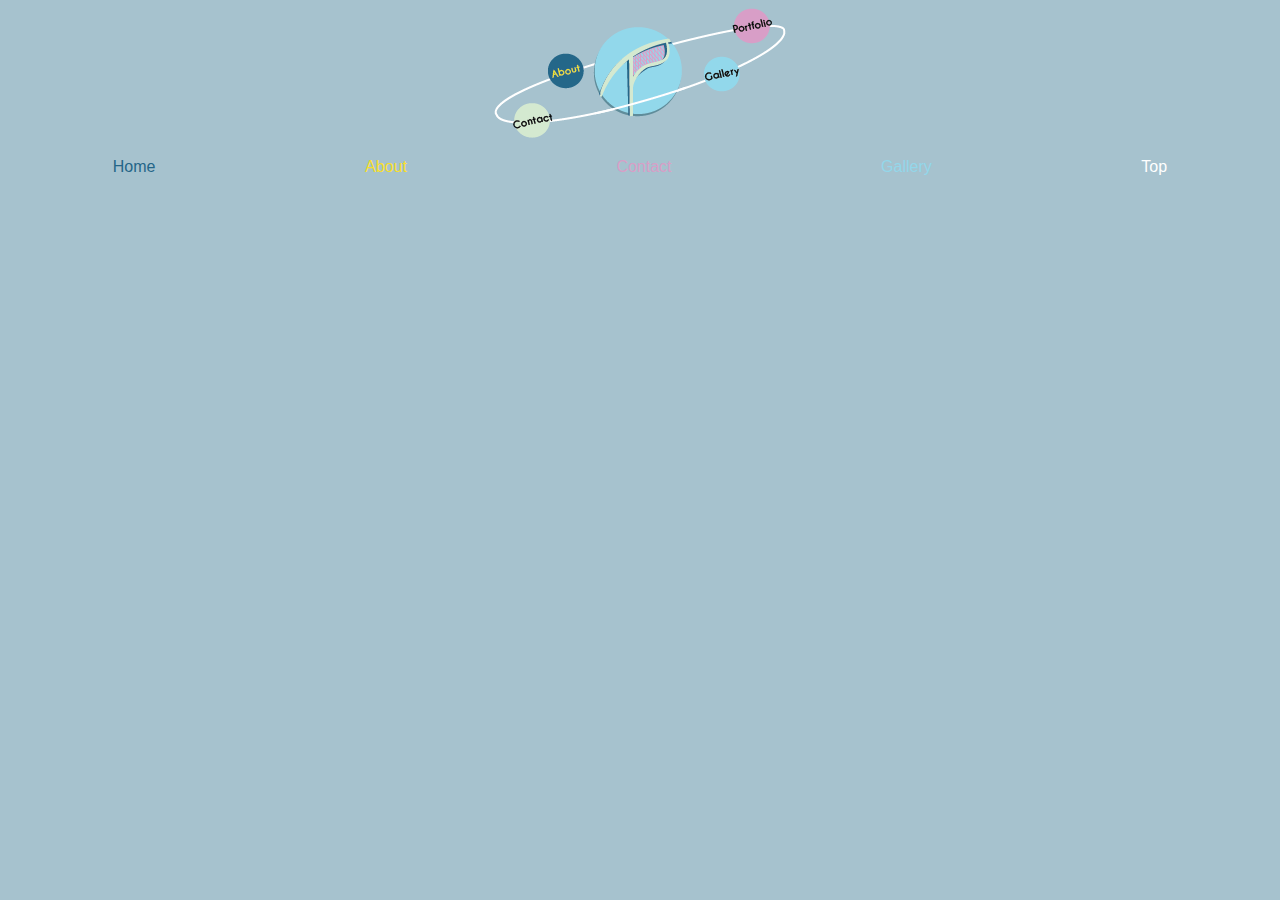
==== about.html @ 5af03ffd "info to gallery btn change" ====
<!DOCTYPE html>
<html lang="en">
    <head>
        <meta charset="UTF-8">
        <title>About Page</title>
        <link rel="stylesheet" href="css/aboutme.css" type="text/css">
    </head>
    <center><div id="aboutlogo"><img src="css/images/ABOUT%20logo.png"></div></center>

        <div class="list">
        <button class="btn home">Home</button>
        <button class="btn about">About</button>
        <button class="btn contact">Contact</button>
        <button class="btn gallery">Gallery</button>
        <a href="#top"><button class="btn top">Top</button></a>
        </div>
</html>
---- css/aboutme.css ----
body {
    background-color: rgb(166, 194, 206);
}

.btn {
    border: none;
    background-color: inherit;
    display: inline-block;
    padding: 14px 28px;
    font-size: 16px;
    cursor: pointer;
    border-radius: 50%;
     -webkit-transition-duration: 0.4s;
    transition-duration: 0.4s;
}

.btn:hover {
    background-color: rgb(18, 150, 206);
}

.about:hover {
    background-color: rgb(143, 143, 143);
    opacity: 0.6;
    cursor: not-allowed;
}

.home {color: rgb(36, 102, 136);}
.about {color: rgb(247, 223, 43);}
.contact {color: rgb(216, 158, 199);}
.gallery {color: rgb(147, 215, 234);}
.top {color: rgb(255, 255, 255);}

.list {
    display: flex;
    justify-content: space-around;
}
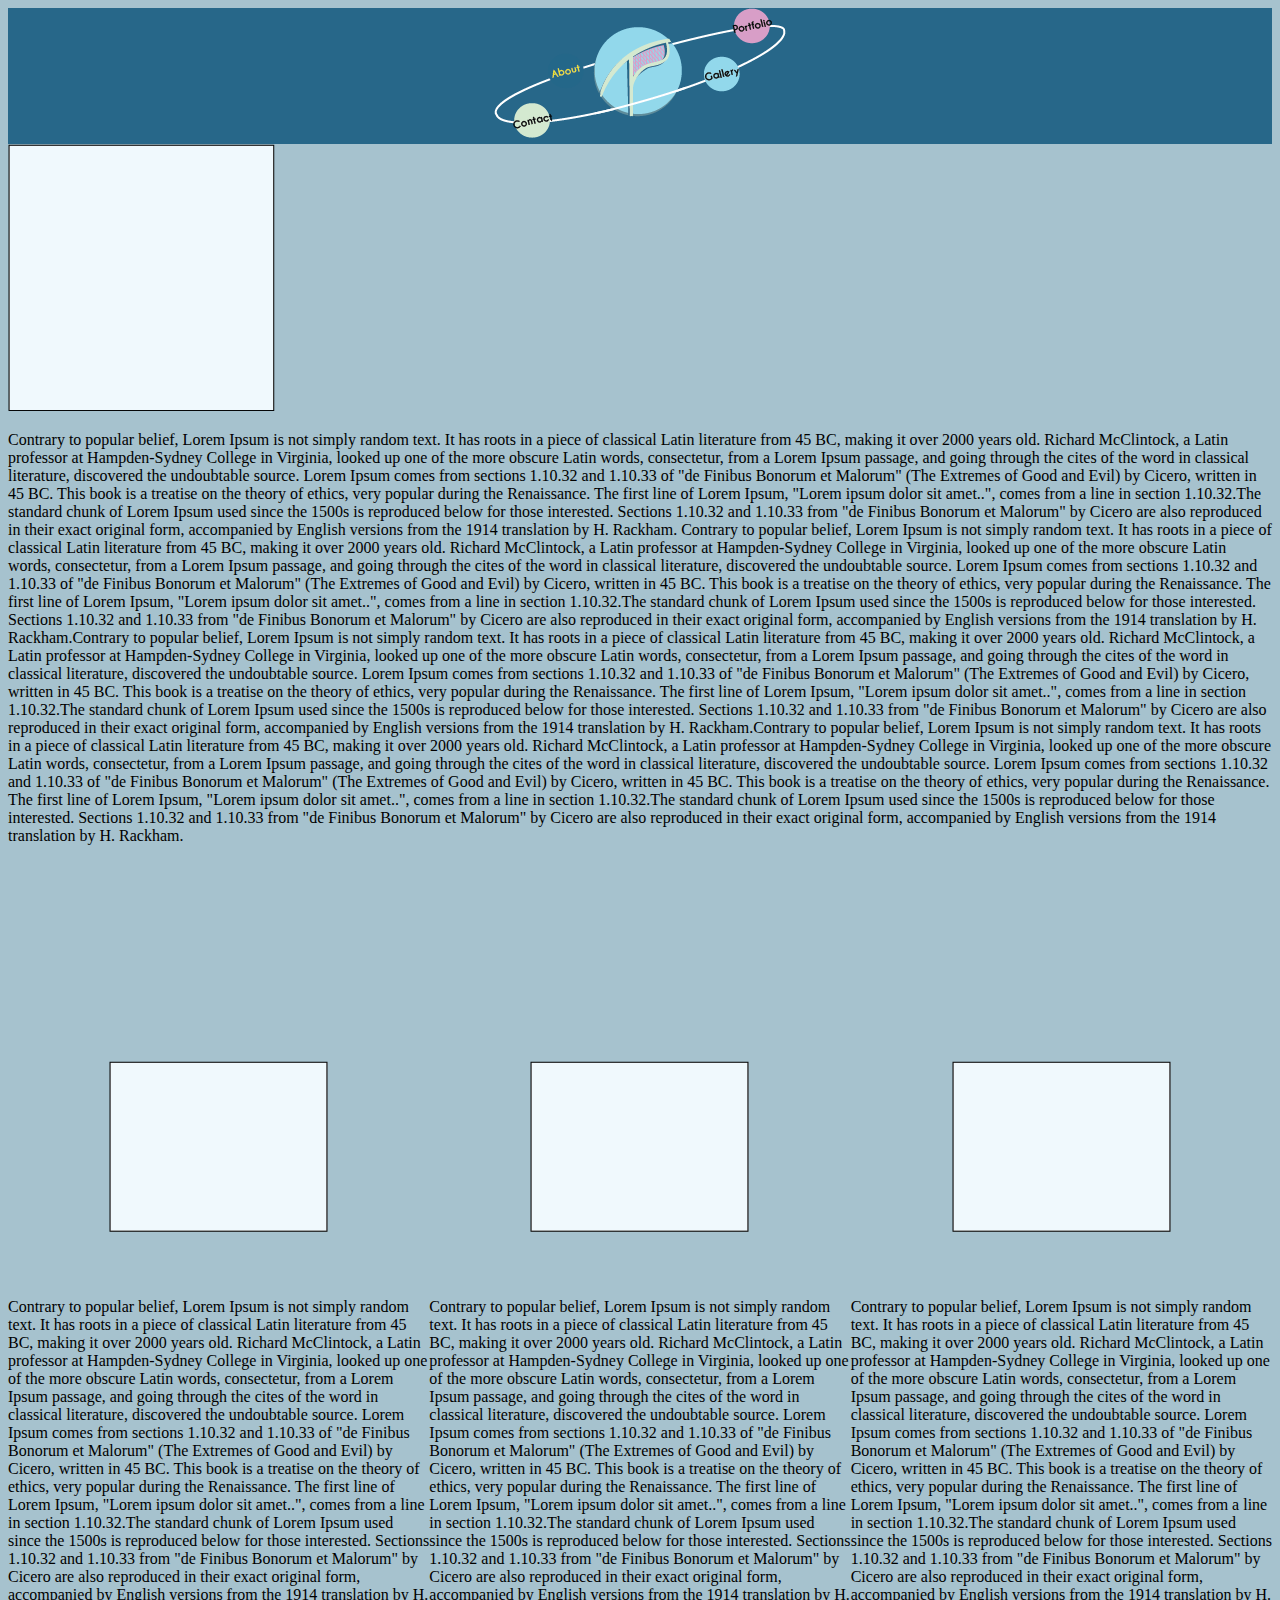
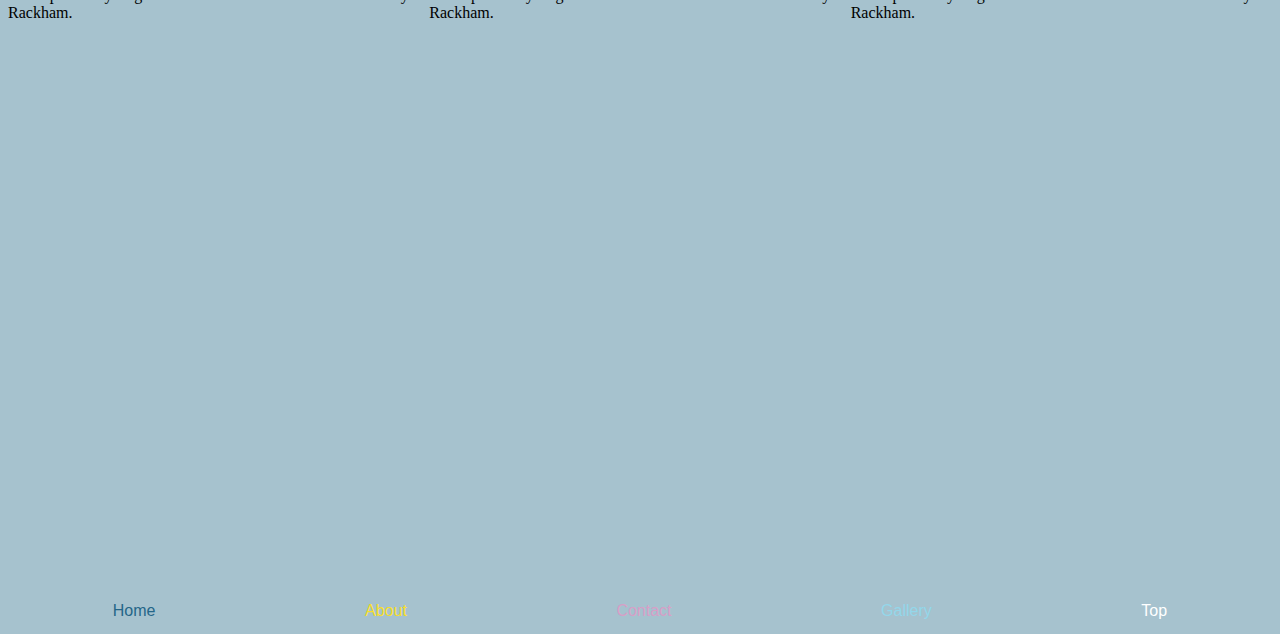
==== commit f3947226: "About Page Good" ====
--- a/about.html
+++ b/about.html
@@ -7,6 +7,20 @@
     </head>
     <center><div id="aboutlogo"><img src="css/images/ABOUT%20logo.png"></div></center>
 
+<div id="AboutMe"><img src="css/images/potrait.png"></div> <!--This is just placeholder text -->
+<div id="text">
+      <p>Contrary to popular belief, Lorem Ipsum is not simply random text. It has roots in a piece of classical Latin literature from 45 BC, making it over 2000 years old. Richard McClintock, a Latin professor at Hampden-Sydney College in Virginia, looked up one of the more obscure Latin words, consectetur, from a Lorem Ipsum passage, and going through the cites of the word in classical literature, discovered the undoubtable source. Lorem Ipsum comes from sections 1.10.32 and 1.10.33 of "de Finibus Bonorum et Malorum" (The Extremes of Good and Evil) by Cicero, written in 45 BC. This book is a treatise on the theory of ethics, very popular during the Renaissance. The first line of Lorem Ipsum, "Lorem ipsum dolor sit amet..", comes from a line in section 1.10.32.The standard chunk of Lorem Ipsum used since the 1500s is reproduced below for those interested. Sections 1.10.32 and 1.10.33 from "de Finibus Bonorum et Malorum" by Cicero are also reproduced in their exact original form, accompanied by English versions from the 1914 translation by H. Rackham. Contrary to popular belief, Lorem Ipsum is not simply random text. It has roots in a piece of classical Latin literature from 45 BC, making it over 2000 years old. Richard McClintock, a Latin professor at Hampden-Sydney College in Virginia, looked up one of the more obscure Latin words, consectetur, from a Lorem Ipsum passage, and going through the cites of the word in classical literature, discovered the undoubtable source. Lorem Ipsum comes from sections 1.10.32 and 1.10.33 of "de Finibus Bonorum et Malorum" (The Extremes of Good and Evil) by Cicero, written in 45 BC. This book is a treatise on the theory of ethics, very popular during the Renaissance. The first line of Lorem Ipsum, "Lorem ipsum dolor sit amet..", comes from a line in section 1.10.32.The standard chunk of Lorem Ipsum used since the 1500s is reproduced below for those interested. Sections 1.10.32 and 1.10.33 from "de Finibus Bonorum et Malorum" by Cicero are also reproduced in their exact original form, accompanied by English versions from the 1914 translation by H. Rackham.Contrary to popular belief, Lorem Ipsum is not simply random text. It has roots in a piece of classical Latin literature from 45 BC, making it over 2000 years old. Richard McClintock, a Latin professor at Hampden-Sydney College in Virginia, looked up one of the more obscure Latin words, consectetur, from a Lorem Ipsum passage, and going through the cites of the word in classical literature, discovered the undoubtable source. Lorem Ipsum comes from sections 1.10.32 and 1.10.33 of "de Finibus Bonorum et Malorum" (The Extremes of Good and Evil) by Cicero, written in 45 BC. This book is a treatise on the theory of ethics, very popular during the Renaissance. The first line of Lorem Ipsum, "Lorem ipsum dolor sit amet..", comes from a line in section 1.10.32.The standard chunk of Lorem Ipsum used since the 1500s is reproduced below for those interested. Sections 1.10.32 and 1.10.33 from "de Finibus Bonorum et Malorum" by Cicero are also reproduced in their exact original form, accompanied by English versions from the 1914 translation by H. Rackham.Contrary to popular belief, Lorem Ipsum is not simply random text. It has roots in a piece of classical Latin literature from 45 BC, making it over 2000 years old. Richard McClintock, a Latin professor at Hampden-Sydney College in Virginia, looked up one of the more obscure Latin words, consectetur, from a Lorem Ipsum passage, and going through the cites of the word in classical literature, discovered the undoubtable source. Lorem Ipsum comes from sections 1.10.32 and 1.10.33 of "de Finibus Bonorum et Malorum" (The Extremes of Good and Evil) by Cicero, written in 45 BC. This book is a treatise on the theory of ethics, very popular during the Renaissance. The first line of Lorem Ipsum, "Lorem ipsum dolor sit amet..", comes from a line in section 1.10.32.The standard chunk of Lorem Ipsum used since the 1500s is reproduced below for those interested. Sections 1.10.32 and 1.10.33 from "de Finibus Bonorum et Malorum" by Cicero are also reproduced in their exact original form, accompanied by English versions from the 1914 translation by H. Rackham.</p>
+    </div>
+       <div id="smallpics">
+           <img src="css/images/pic_about.png">
+           <img src="css/images/pic_about.png">
+           <img src="css/images/pic_about.png">
+       </div>
+       <div id="textcolumns">
+           <p>Contrary to popular belief, Lorem Ipsum is not simply random text. It has roots in a piece of classical Latin literature from 45 BC, making it over 2000 years old. Richard McClintock, a Latin professor at Hampden-Sydney College in Virginia, looked up one of the more obscure Latin words, consectetur, from a Lorem Ipsum passage, and going through the cites of the word in classical literature, discovered the undoubtable source. Lorem Ipsum comes from sections 1.10.32 and 1.10.33 of "de Finibus Bonorum et Malorum" (The Extremes of Good and Evil) by Cicero, written in 45 BC. This book is a treatise on the theory of ethics, very popular during the Renaissance. The first line of Lorem Ipsum, "Lorem ipsum dolor sit amet..", comes from a line in section 1.10.32.The standard chunk of Lorem Ipsum used since the 1500s is reproduced below for those interested. Sections 1.10.32 and 1.10.33 from "de Finibus Bonorum et Malorum" by Cicero are also reproduced in their exact original form, accompanied by English versions from the 1914 translation by H. Rackham.</p>
+            <p>Contrary to popular belief, Lorem Ipsum is not simply random text. It has roots in a piece of classical Latin literature from 45 BC, making it over 2000 years old. Richard McClintock, a Latin professor at Hampden-Sydney College in Virginia, looked up one of the more obscure Latin words, consectetur, from a Lorem Ipsum passage, and going through the cites of the word in classical literature, discovered the undoubtable source. Lorem Ipsum comes from sections 1.10.32 and 1.10.33 of "de Finibus Bonorum et Malorum" (The Extremes of Good and Evil) by Cicero, written in 45 BC. This book is a treatise on the theory of ethics, very popular during the Renaissance. The first line of Lorem Ipsum, "Lorem ipsum dolor sit amet..", comes from a line in section 1.10.32.The standard chunk of Lorem Ipsum used since the 1500s is reproduced below for those interested. Sections 1.10.32 and 1.10.33 from "de Finibus Bonorum et Malorum" by Cicero are also reproduced in their exact original form, accompanied by English versions from the 1914 translation by H. Rackham.</p>
+            <p>Contrary to popular belief, Lorem Ipsum is not simply random text. It has roots in a piece of classical Latin literature from 45 BC, making it over 2000 years old. Richard McClintock, a Latin professor at Hampden-Sydney College in Virginia, looked up one of the more obscure Latin words, consectetur, from a Lorem Ipsum passage, and going through the cites of the word in classical literature, discovered the undoubtable source. Lorem Ipsum comes from sections 1.10.32 and 1.10.33 of "de Finibus Bonorum et Malorum" (The Extremes of Good and Evil) by Cicero, written in 45 BC. This book is a treatise on the theory of ethics, very popular during the Renaissance. The first line of Lorem Ipsum, "Lorem ipsum dolor sit amet..", comes from a line in section 1.10.32.The standard chunk of Lorem Ipsum used since the 1500s is reproduced below for those interested. Sections 1.10.32 and 1.10.33 from "de Finibus Bonorum et Malorum" by Cicero are also reproduced in their exact original form, accompanied by English versions from the 1914 translation by H. Rackham.</p>
+       </div>
         <div class="list">
         <button class="btn home">Home</button>
         <button class="btn about">About</button>
--- a/css/aboutme.css
+++ b/css/aboutme.css
@@ -30,9 +30,31 @@
 .gallery {color: rgb(147, 215, 234);}
 .top {color: rgb(255, 255, 255);}
 
+
+#aboutlogo {
+    background-color: rgb(39, 103, 137);
+}
+
+#smallpics {
+    position: relative;
+    display: flex;
+    justify-content: space-around;
+    top: 200px;
+}
+
 .list {
     display: flex;
     justify-content: space-around;
+    position: relative;
+    top: 800px;
 }
 
+#textcolumns {
+    position: relative;
+    display: flex;
+    justify-content: space-around;
+    flex-direction: row;
+    top: 250px;
 
+}
+
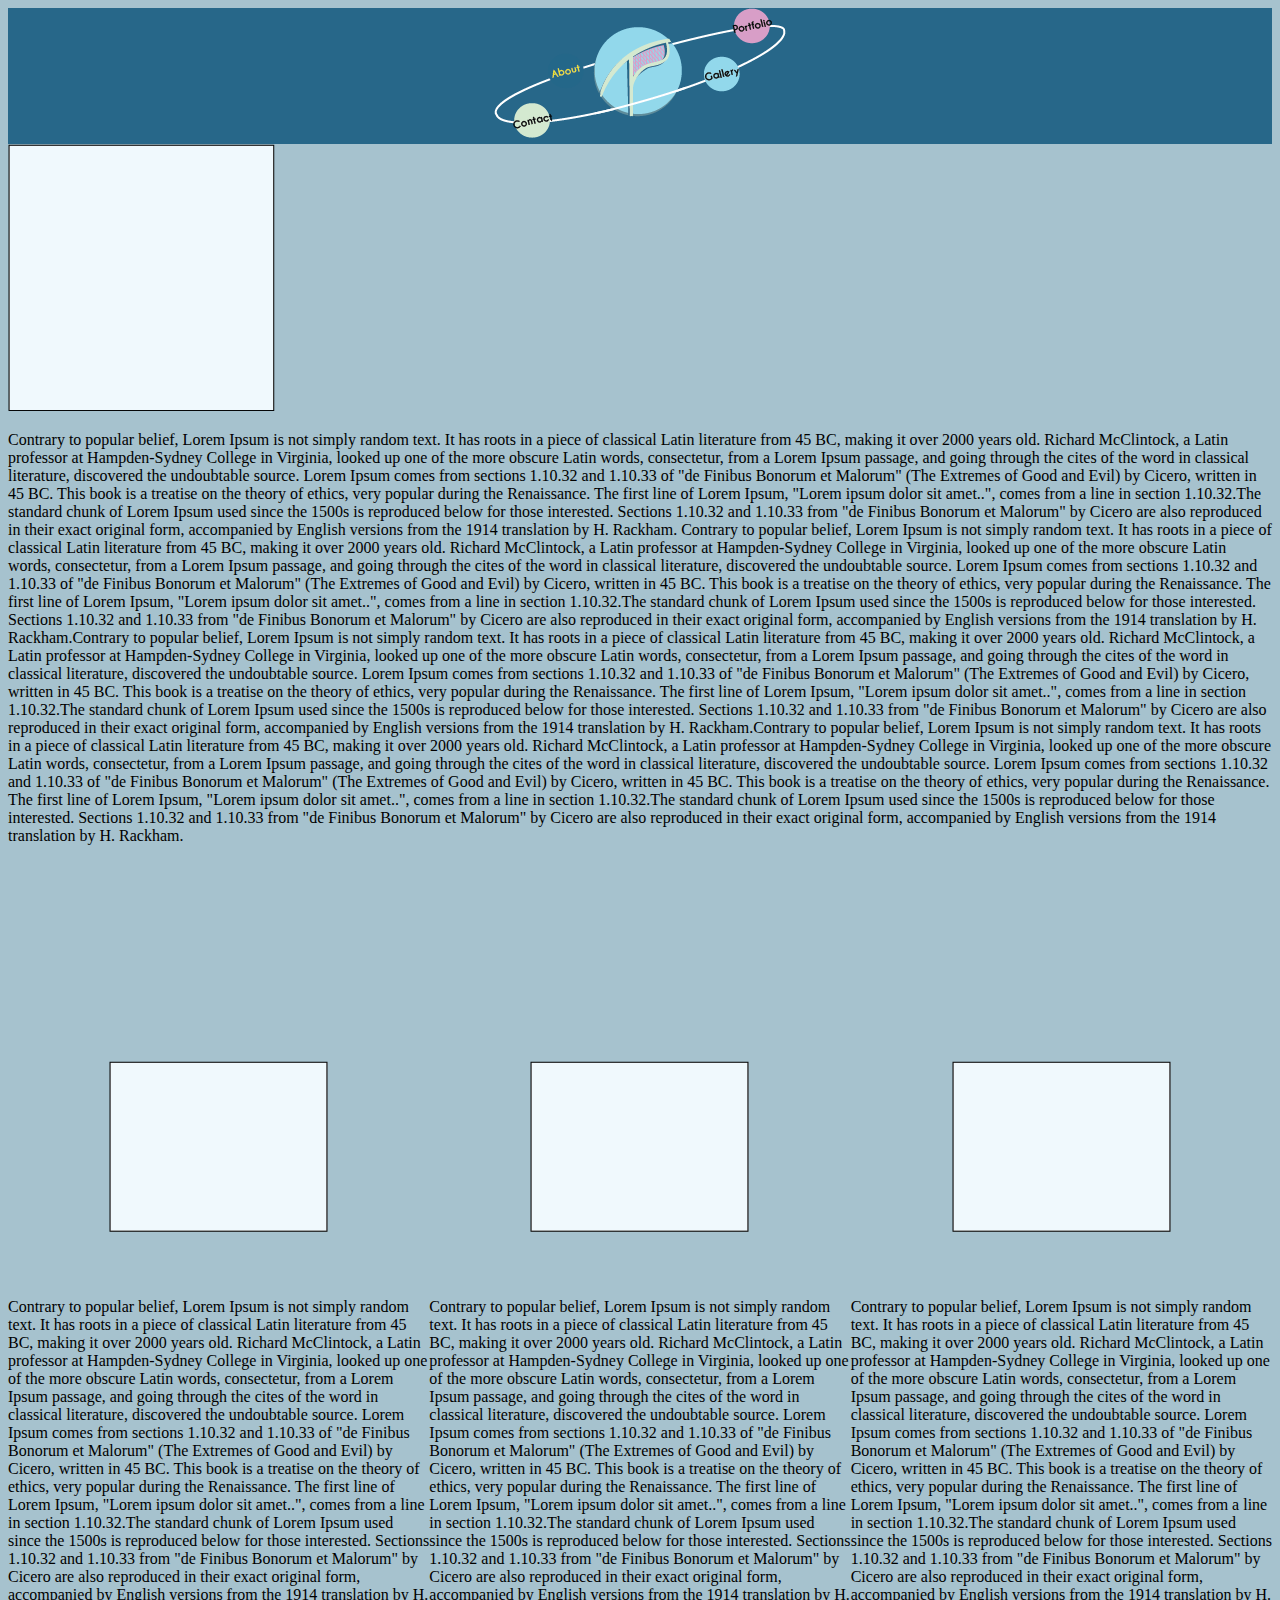
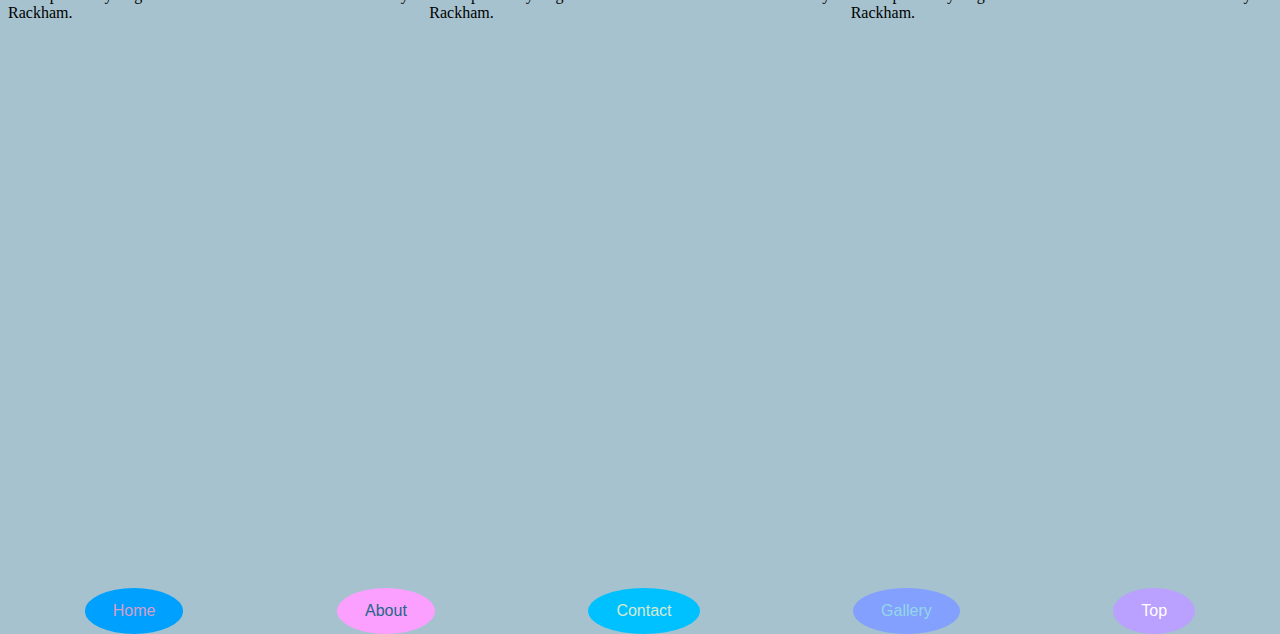
==== commit 1717ea02: "Fixed a lot of stuff" ====
--- a/about.html
+++ b/about.html
@@ -7,7 +7,8 @@
     </head>
     <center><div id="aboutlogo"><img src="css/images/ABOUT%20logo.png"></div></center>
 
-<div id="AboutMe"><img src="css/images/potrait.png"></div> <!--This is just placeholder text -->
+<div id="AboutMe"><img src="css/images/potrait.png"></div>
+    <!--This is just placeholder text -->
 <div id="text">
       <p>Contrary to popular belief, Lorem Ipsum is not simply random text. It has roots in a piece of classical Latin literature from 45 BC, making it over 2000 years old. Richard McClintock, a Latin professor at Hampden-Sydney College in Virginia, looked up one of the more obscure Latin words, consectetur, from a Lorem Ipsum passage, and going through the cites of the word in classical literature, discovered the undoubtable source. Lorem Ipsum comes from sections 1.10.32 and 1.10.33 of "de Finibus Bonorum et Malorum" (The Extremes of Good and Evil) by Cicero, written in 45 BC. This book is a treatise on the theory of ethics, very popular during the Renaissance. The first line of Lorem Ipsum, "Lorem ipsum dolor sit amet..", comes from a line in section 1.10.32.The standard chunk of Lorem Ipsum used since the 1500s is reproduced below for those interested. Sections 1.10.32 and 1.10.33 from "de Finibus Bonorum et Malorum" by Cicero are also reproduced in their exact original form, accompanied by English versions from the 1914 translation by H. Rackham. Contrary to popular belief, Lorem Ipsum is not simply random text. It has roots in a piece of classical Latin literature from 45 BC, making it over 2000 years old. Richard McClintock, a Latin professor at Hampden-Sydney College in Virginia, looked up one of the more obscure Latin words, consectetur, from a Lorem Ipsum passage, and going through the cites of the word in classical literature, discovered the undoubtable source. Lorem Ipsum comes from sections 1.10.32 and 1.10.33 of "de Finibus Bonorum et Malorum" (The Extremes of Good and Evil) by Cicero, written in 45 BC. This book is a treatise on the theory of ethics, very popular during the Renaissance. The first line of Lorem Ipsum, "Lorem ipsum dolor sit amet..", comes from a line in section 1.10.32.The standard chunk of Lorem Ipsum used since the 1500s is reproduced below for those interested. Sections 1.10.32 and 1.10.33 from "de Finibus Bonorum et Malorum" by Cicero are also reproduced in their exact original form, accompanied by English versions from the 1914 translation by H. Rackham.Contrary to popular belief, Lorem Ipsum is not simply random text. It has roots in a piece of classical Latin literature from 45 BC, making it over 2000 years old. Richard McClintock, a Latin professor at Hampden-Sydney College in Virginia, looked up one of the more obscure Latin words, consectetur, from a Lorem Ipsum passage, and going through the cites of the word in classical literature, discovered the undoubtable source. Lorem Ipsum comes from sections 1.10.32 and 1.10.33 of "de Finibus Bonorum et Malorum" (The Extremes of Good and Evil) by Cicero, written in 45 BC. This book is a treatise on the theory of ethics, very popular during the Renaissance. The first line of Lorem Ipsum, "Lorem ipsum dolor sit amet..", comes from a line in section 1.10.32.The standard chunk of Lorem Ipsum used since the 1500s is reproduced below for those interested. Sections 1.10.32 and 1.10.33 from "de Finibus Bonorum et Malorum" by Cicero are also reproduced in their exact original form, accompanied by English versions from the 1914 translation by H. Rackham.Contrary to popular belief, Lorem Ipsum is not simply random text. It has roots in a piece of classical Latin literature from 45 BC, making it over 2000 years old. Richard McClintock, a Latin professor at Hampden-Sydney College in Virginia, looked up one of the more obscure Latin words, consectetur, from a Lorem Ipsum passage, and going through the cites of the word in classical literature, discovered the undoubtable source. Lorem Ipsum comes from sections 1.10.32 and 1.10.33 of "de Finibus Bonorum et Malorum" (The Extremes of Good and Evil) by Cicero, written in 45 BC. This book is a treatise on the theory of ethics, very popular during the Renaissance. The first line of Lorem Ipsum, "Lorem ipsum dolor sit amet..", comes from a line in section 1.10.32.The standard chunk of Lorem Ipsum used since the 1500s is reproduced below for those interested. Sections 1.10.32 and 1.10.33 from "de Finibus Bonorum et Malorum" by Cicero are also reproduced in their exact original form, accompanied by English versions from the 1914 translation by H. Rackham.</p>
     </div>
@@ -22,10 +23,10 @@
             <p>Contrary to popular belief, Lorem Ipsum is not simply random text. It has roots in a piece of classical Latin literature from 45 BC, making it over 2000 years old. Richard McClintock, a Latin professor at Hampden-Sydney College in Virginia, looked up one of the more obscure Latin words, consectetur, from a Lorem Ipsum passage, and going through the cites of the word in classical literature, discovered the undoubtable source. Lorem Ipsum comes from sections 1.10.32 and 1.10.33 of "de Finibus Bonorum et Malorum" (The Extremes of Good and Evil) by Cicero, written in 45 BC. This book is a treatise on the theory of ethics, very popular during the Renaissance. The first line of Lorem Ipsum, "Lorem ipsum dolor sit amet..", comes from a line in section 1.10.32.The standard chunk of Lorem Ipsum used since the 1500s is reproduced below for those interested. Sections 1.10.32 and 1.10.33 from "de Finibus Bonorum et Malorum" by Cicero are also reproduced in their exact original form, accompanied by English versions from the 1914 translation by H. Rackham.</p>
        </div>
         <div class="list">
-        <button class="btn home">Home</button>
+            <a href="index.html"><button class="btn home">Home</button></a>
         <button class="btn about">About</button>
-        <button class="btn contact">Contact</button>
-        <button class="btn gallery">Gallery</button>
+            <a href="contact.html"><button class="btn contact">Contact</button></a>
+            <a href="gallery.html"><button class="btn gallery">Gallery</button></a>
         <a href="#top"><button class="btn top">Top</button></a>
         </div>
 </html>
--- a/css/aboutme.css
+++ b/css/aboutme.css
@@ -18,18 +18,64 @@
     background-color: rgb(18, 150, 206);
 }
 
+.btn {
+    border: none;
+    background-color: inherit;
+    display: inline-block;
+    padding: 14px 28px;
+    font-size: 16px;
+    cursor: pointer;
+    border-radius: 50%;
+     -webkit-transition-duration: 0.4s;
+    transition-duration: 0.4s;
+}
+
+.home {
+    color: rgb(216, 158, 199);
+    background-color: rgb(0, 160, 254);
+}
+
+.home:hover {
+   background-color: rgb(0, 79, 125);
+}
+
+.about {
+    color: rgb(36, 102, 136);
+    background-color: rgb(251, 160, 255);
+}
+
 .about:hover {
     background-color: rgb(143, 143, 143);
     opacity: 0.6;
     cursor: not-allowed;
 }
 
-.home {color: rgb(36, 102, 136);}
-.about {color: rgb(247, 223, 43);}
-.contact {color: rgb(216, 158, 199);}
-.gallery {color: rgb(147, 215, 234);}
-.top {color: rgb(255, 255, 255);}
+.contact {
+    color: rgb(213, 233, 208);
+    background-color: rgb(0, 193, 255);
+}
 
+.contact:hover {
+    background-color: rgb(0, 98, 130);
+}
+
+.gallery {
+    color: rgb(147, 215, 234);
+    background-color: rgb(131, 160, 254);
+}
+
+.gallery:hover {
+    background-color: rgb(0, 98, 130);
+}
+
+.top {
+    color: rgb(255, 255, 255);
+    background-color: rgb(186, 161, 255);
+}
+
+.top:hover {
+    background-color: rgb(24, 0, 83);
+}
 
 #aboutlogo {
     background-color: rgb(39, 103, 137);
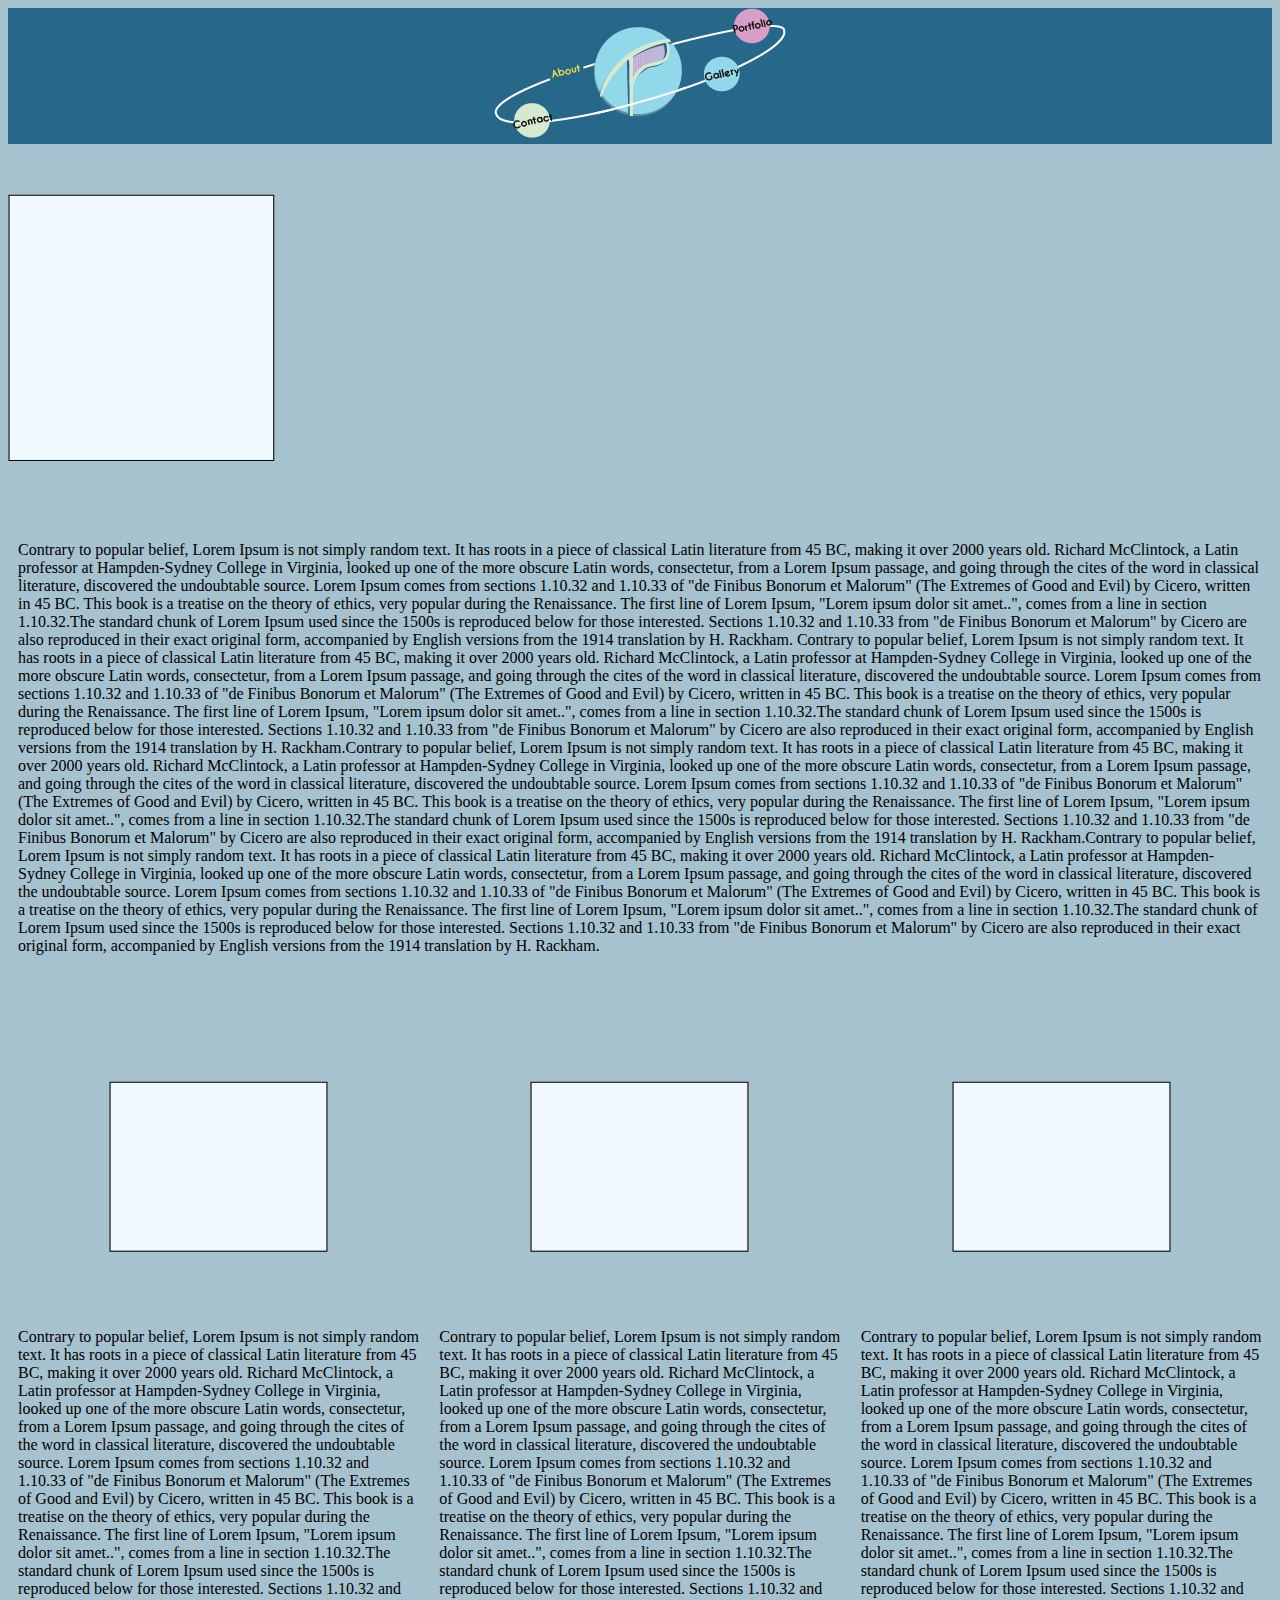
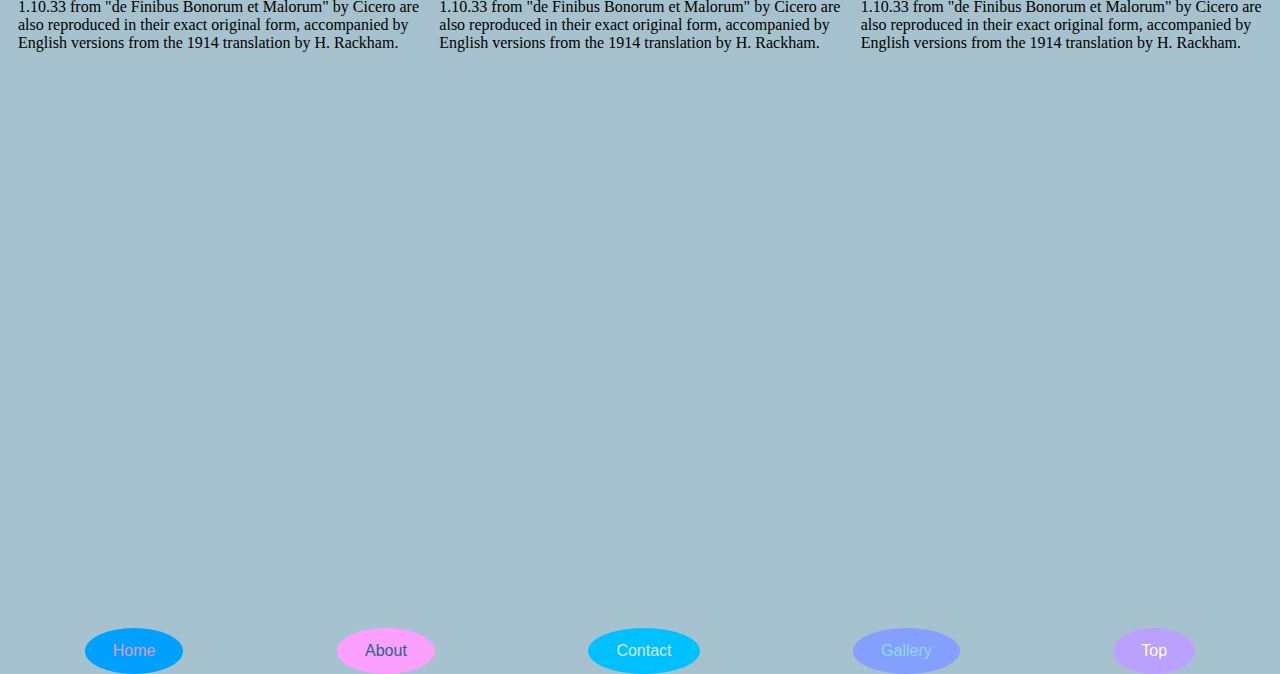
==== commit 9e20ca64: "Connected ALL html files to bluestars.css" ====
--- a/about.html
+++ b/about.html
@@ -3,8 +3,9 @@
     <head>
         <meta charset="UTF-8">
         <title>About Page</title>
-        <link rel="stylesheet" href="css/aboutme.css" type="text/css">
+        <link rel="stylesheet" href="css/bluestars.css" type="text/css">
     </head>
+    <body id="page2">
     <center><div id="aboutlogo"><img src="css/images/ABOUT%20logo.png"></div></center>
 
 <div id="AboutMe"><img src="css/images/potrait.png"></div>
@@ -29,4 +30,5 @@
             <a href="gallery.html"><button class="btn gallery">Gallery</button></a>
         <a href="#top"><button class="btn top">Top</button></a>
         </div>
+    </body>
 </html>
--- a/css/bluestars.css
+++ b/css/bluestars.css
@@ -0,0 +1,542 @@
+#page1 {
+    margin: 0px;
+    background-image: url(images/NewSpace.png);
+    background-size: cover;
+    background-repeat: no-repeat;
+    background-position: center center;
+    width: 100%;
+}
+    #headercontainer {
+    display: flex;
+    width: 100%;
+        justify-content: center;
+
+}
+    #header {
+    top: -200px;
+    width: 800px;
+    z-index: 10;
+}
+    #ring {
+   margin-top: 210px;
+    z-index: -1;
+}
+    #logo {
+    z-index: 10;
+    margin-left: 250px;
+    margin-top: -330px;
+}
+    #about {
+    margin-top: -130px;
+    margin-left: 107px;
+}
+    #contact {
+    margin-top: 12px;
+    margin-left: 16px
+}
+    #portfolio {
+    margin-top: -360px;
+    margin-left: 660px;
+}
+    #gallery {
+    margin-top: 44px;
+    margin-left: 530px;
+}
+    #page1 h1 {
+    position: relative;
+    bottom: -199px;
+}
+    #preview {
+    position: relative;
+   bottom: -200px;
+}
+    #page1 .nav-flex {
+
+
+}
+    #page1 .btn {
+    border: none;
+    background-color: inherit;
+    display: inline-block;
+    padding: 14px 28px;
+    font-size: 16px;
+    cursor: pointer;
+     border-radius: 50%;
+     -webkit-transition-duration: 0.4s;
+    transition-duration: 0.4s;
+}
+    #page1 .btn:hover {
+    background-color: royalblue;
+}
+    #page1 .home {
+    color: rgb(216, 158, 199);
+    background-color: rgb(0, 160, 254);
+}
+    #page1 .home:hover {
+    background-color: rgb(143, 143, 143);
+    opacity: 0.6;
+    cursor: not-allowed;
+}
+    #page1 .about {
+    color: rgb(36, 102, 136);
+    background-color: rgb(251, 160, 255);
+}
+    #page1 .about:hover {
+    background-color: rgb(243, 21, 255);
+}
+    #page1 .contact {
+    color: rgb(213, 233, 208);
+    background-color: rgb(0, 193, 255);
+}
+    #page1 .contact:hover {
+    background-color: rgb(0, 98, 130);
+}
+    #page1 .gallery {
+    color: rgb(147, 215, 234);
+    background-color: rgb(131, 160, 254);
+}
+    #page1 .gallery:hover {
+    background-color: rgb(0, 98, 130);
+}
+    #page1 .top {
+    color: rgb(255, 255, 255);
+    background-color: rgb(186, 161, 255);
+}
+    #page1 .top:hover {
+    background-color: rgb(24, 0, 83);
+}
+    #page1 .list {
+    display: flex;
+    justify-content: space-around;
+    position: relative;
+    top: 250px;
+}
+
+/*Small Screen for Home Page*/
+
+@media only screen and (max-width: 700px){
+
+    #body {
+        margin: 0px;
+        width: 700px;
+        background-image:url(images/NewSpace.png);
+        background-repeat: no-repeat;
+    2}
+
+
+    #logo {
+        position: static;
+        width: 150px;
+        height: auto;
+        right: 50%;
+        left: 50%;
+    }
+
+    #ring {
+        position: static;
+        width: 150px;
+        height: auto;
+
+    }
+
+    #static {
+        position: static;
+    }
+
+}
+
+    /*Start of Page 2 (About Page)*/
+
+#page2 {
+    background-color: rgb(166, 194, 206);
+}
+
+    #AboutMe {
+    position: relative;
+    top: 50px
+}
+    #text {
+    position: relative;
+    top: 100px
+}
+    #page2 .btn {
+    border: none;
+    background-color: inherit;
+    display: inline-block;
+    padding: 14px 28px;
+    font-size: 16px;
+    cursor: pointer;
+    border-radius: 50%;
+     -webkit-transition-duration: 0.4s;
+    transition-duration: 0.4s;
+}
+    #page2 .btn:hover {
+    background-color: rgb(18, 150, 206);
+}
+    #page2 .btn {
+    border: none;
+    background-color: inherit;
+    display: inline-block;
+    padding: 14px 28px;
+    font-size: 16px;
+    cursor: pointer;
+    border-radius: 50%;
+     -webkit-transition-duration: 0.4s;
+    transition-duration: 0.4s;
+}
+     #aboutlogo {
+    background-color: rgb(39, 103, 137);
+}
+    #smallpics {
+    position: relative;
+    display: flex;
+    justify-content: space-around;
+    top: 200px;
+}
+    #page2 .list {
+    display: flex;
+    justify-content: space-around;
+    position: relative;
+    top: 800px;
+}
+    #textcolumns {
+    position: relative;
+    display: flex;
+    justify-content: space-around;
+    flex-direction: row;
+    top: 250px;
+
+}
+    #page2 p {
+    padding: 10px;
+}
+        #page2 .home {
+    color: rgb(216, 158, 199);
+    background-color: rgb(0, 160, 254);
+}
+        #page2 .home:hover {
+   background-color: rgb(0, 79, 125);
+}
+        #page2 .about {
+    color: rgb(36, 102, 136);
+    background-color: rgb(251, 160, 255);
+}
+        #page2 .about:hover {
+    background-color: rgb(143, 143, 143);
+    opacity: 0.6;
+    cursor: not-allowed;
+}
+        #page2 .contact {
+    color: rgb(213, 233, 208);
+    background-color: rgb(0, 193, 255);
+}
+        #page2 .contact:hover {
+    background-color: rgb(0, 98, 130);
+}
+        #page2 .gallery {
+    color: rgb(147, 215, 234);
+    background-color: rgb(131, 160, 254);
+}
+        #page2 .gallery:hover {
+    background-color: rgb(0, 98, 130);
+}
+        #page2 .top {
+    color: rgb(255, 255, 255);
+    background-color: rgb(186, 161, 255);
+}
+        #page2 .top:hover {
+    background-color: rgb(24, 0, 83);
+}
+
+/*Small Screen for About Page*/
+
+@media only screen and (max-width: 700px) {}
+
+    /*Start of Page 3 (Contact Page)*/
+
+    #page3 {
+    background-color: rgb(238, 246, 236);
+}
+    #contactlogo {
+    background-color: rgb(212, 233, 208);
+}
+    #page3 .btn {
+    border: none;
+    background-color: inherit;
+    display: inline-block;
+    padding: 14px 28px;
+    font-size: 16px;
+    cursor: pointer;
+    border-radius: 50%;
+     -webkit-transition-duration: 0.4s;
+    transition-duration: 0.4s;
+}
+    #textrow {
+    position: relative;
+    display: flex;
+    justify-content: space-around;
+    flex-direction: row;
+    top: 250px;
+    color: black;
+}
+    #page3 p {
+    padding: 10px;
+}
+    #portrait {
+    position: relative;
+    top: 140px;
+}
+        #page3 .btn:hover {
+    background-color: rgb(18, 150, 206);
+}
+        #page3 .btn {
+    border: none;
+    background-color: inherit;
+    display: inline-block;
+    padding: 14px 28px;
+    font-size: 16px;
+    cursor: pointer;
+    border-radius: 50%;
+     -webkit-transition-duration: 0.4s;
+    transition-duration: 0.4s;
+}
+        #page3 .home {
+    color: rgb(216, 158, 199);
+    background-color: rgb(0, 160, 254);
+}
+        #page3 .home:hover {
+   background-color: rgb(0, 79, 125);
+}
+        #page3 .about {
+    color: rgb(36, 102, 136);
+    background-color: rgb(251, 160, 255);
+}
+        #page3 .about:hover {
+    background-color: rgb(243, 21, 255);
+}
+        #page3 .contact {
+    color: rgb(213, 233, 208);
+    background-color: rgb(0, 193, 255);
+}
+        #page3 .contact:hover {
+    background-color: rgb(143, 143, 143);
+    opacity: 0.6;
+    cursor: not-allowed;
+}
+        #page3 .gallery {
+    color: rgb(147, 215, 234);
+    background-color: rgb(131, 160, 254);
+}
+        #page3 .gallery:hover {
+    background-color: rgb(0, 98, 130);
+}
+        #page3 .top {
+    color: rgb(255, 255, 255);
+    background-color: rgb(186, 161, 255);
+}
+        #page3 .top:hover {
+    background-color: rgb(24, 0, 83);
+}
+        #page3 .list {
+    display: flex;
+    justify-content: space-around;
+    position: relative;
+    top: 800px;
+}
+
+/*Small Screen for Contact Pg*/
+
+@media only screen and (max-width: 700px) {}
+
+    /*Start of Page 4 (Gallery Page)*/
+
+    #page4 {
+    background-color: rgb(211, 238, 247);
+}
+    #gallerylogo {
+    background-color: rgb(146, 214, 233);
+}
+    #text1 {
+    display: flex;
+    justify-content: space-around;
+    top: 190px;
+    position: relative;
+}
+    #text2 {
+    display: flex;
+    justify-content: space-around;
+    top: 750px;
+    position: relative;
+
+}
+    #row1 {
+    display: flex;
+    justify-content: space-around;
+    top: 150px;
+    position: relative;
+}
+    #row2 {
+   display: flex;
+    justify-content: space-around;
+    top: 350px;
+    position: relative;
+}
+        #page4 .btn {
+    border: none;
+    background-color: inherit;
+    display: inline-block;
+    padding: 14px 28px;
+    font-size: 16px;
+    cursor: pointer;
+    border-radius: 50%;
+     -webkit-transition-duration: 0.4s;
+    transition-duration: 0.4s;
+}
+        #page4 .home {
+    color: rgb(216, 158, 199);
+    background-color: rgb(0, 160, 254);
+}
+        #page4 .home:hover {
+   background-color: rgb(0, 79, 125);
+}
+        #page4 .about {
+    color: rgb(36, 102, 136);
+    background-color: rgb(251, 160, 255);
+}
+        #page4 .about:hover {
+    background-color: rgb(243, 21, 255);
+}
+        #page4 .contact {
+    color: rgb(213, 233, 208);
+    background-color: rgb(0, 193, 255);
+}
+        #page4 .contact:hover {
+    background-color: rgb(0, 98, 130);
+}
+        #page4 .gallery {
+    color: rgb(147, 215, 234);
+    background-color: rgb(131, 160, 254);
+}
+        #page4 .gallery:hover {
+     background-color: rgb(143, 143, 143);
+    opacity: 0.6;
+    cursor: not-allowed;
+}
+        #page4 .top {
+    color: rgb(255, 255, 255);
+    background-color: rgb(186, 161, 255);
+}
+        #page4 .top:hover {
+    background-color: rgb(24, 0, 83);
+}
+        #page4 .list {
+    display: flex;
+    justify-content: space-around;
+    position: relative;
+    top: 800px;
+}
+
+
+/*Small Screen for Gallery Pg*/
+
+@media only screen and (max-width: 700px) {}
+
+    /*Start of Page 5 (Portfolio Page)*/
+
+    #page5 {
+    background-color: rgb(238, 215, 233);
+}
+    #portfoliologo {
+    background-color: rgb(215, 159, 198);
+}
+    #page5 .main {
+    max-width: 1000px;
+    margin: auto;
+}
+    #page5 h2 {
+    font-size: 30px;
+    word-break: break-all;
+    position: relative;
+    top: 100px;
+}
+    #page5 .row {
+    margin: 8px -16px;
+    position: relative;
+    top: 150px;
+}
+    #page5 .column {
+    float: left;
+    width: 25%;
+}
+    #page5 .row:after {
+    content: "";
+    display: table;
+    clear: both;
+}
+    #page5 .content {
+    background-color: white;
+    padding: 10px;
+}
+         #page5 .btn {
+    border: none;
+    background-color: inherit;
+    display: inline-block;
+    padding: 14px 28px;
+    font-size: 16px;
+    cursor: pointer;
+    border-radius: 50%;
+     -webkit-transition-duration: 0.4s;
+    transition-duration: 0.4s;
+}
+        #page5 .home {
+    color: rgb(216, 158, 199);
+    background-color: rgb(0, 160, 254);
+}
+        #page5 .home:hover {
+   background-color: rgb(0, 79, 125);
+}
+        #page5 .about {
+    color: rgb(36, 102, 136);
+    background-color: rgb(251, 160, 255);
+}
+        #page5 .about:hover {
+    background-color: rgb(243, 21, 255);
+}
+        #page5 .contact {
+    color: rgb(213, 233, 208);
+    background-color: rgb(0, 193, 255);
+}
+        #page5 .contact:hover {
+    background-color: rgb(0, 98, 130);
+}
+        #page5 .gallery {
+    color: rgb(147, 215, 234);
+    background-color: rgb(131, 160, 254);
+}
+        #page5 .gallery:hover {
+    background-color: rgb(0, 98, 130);
+}
+        #page5 .top {
+    color: rgb(255, 255, 255);
+    background-color: rgb(186, 161, 255);
+}
+        #page5 .top:hover {
+    background-color: rgb(24, 0, 83);
+}
+        #page5 .list {
+    display: flex;
+    justify-content: space-around;
+    position: relative;
+    top: 800px;
+}
+            {box-sizing: border-box;}
+
+/*Small Screen for Portfolio Page*/
+
+@media screen and (max-width: 900px) {
+.column {width: 50%;}}
+@media screen and (max-width: 600px) {
+    .column {
+        width: 100%;
+    }
+}'
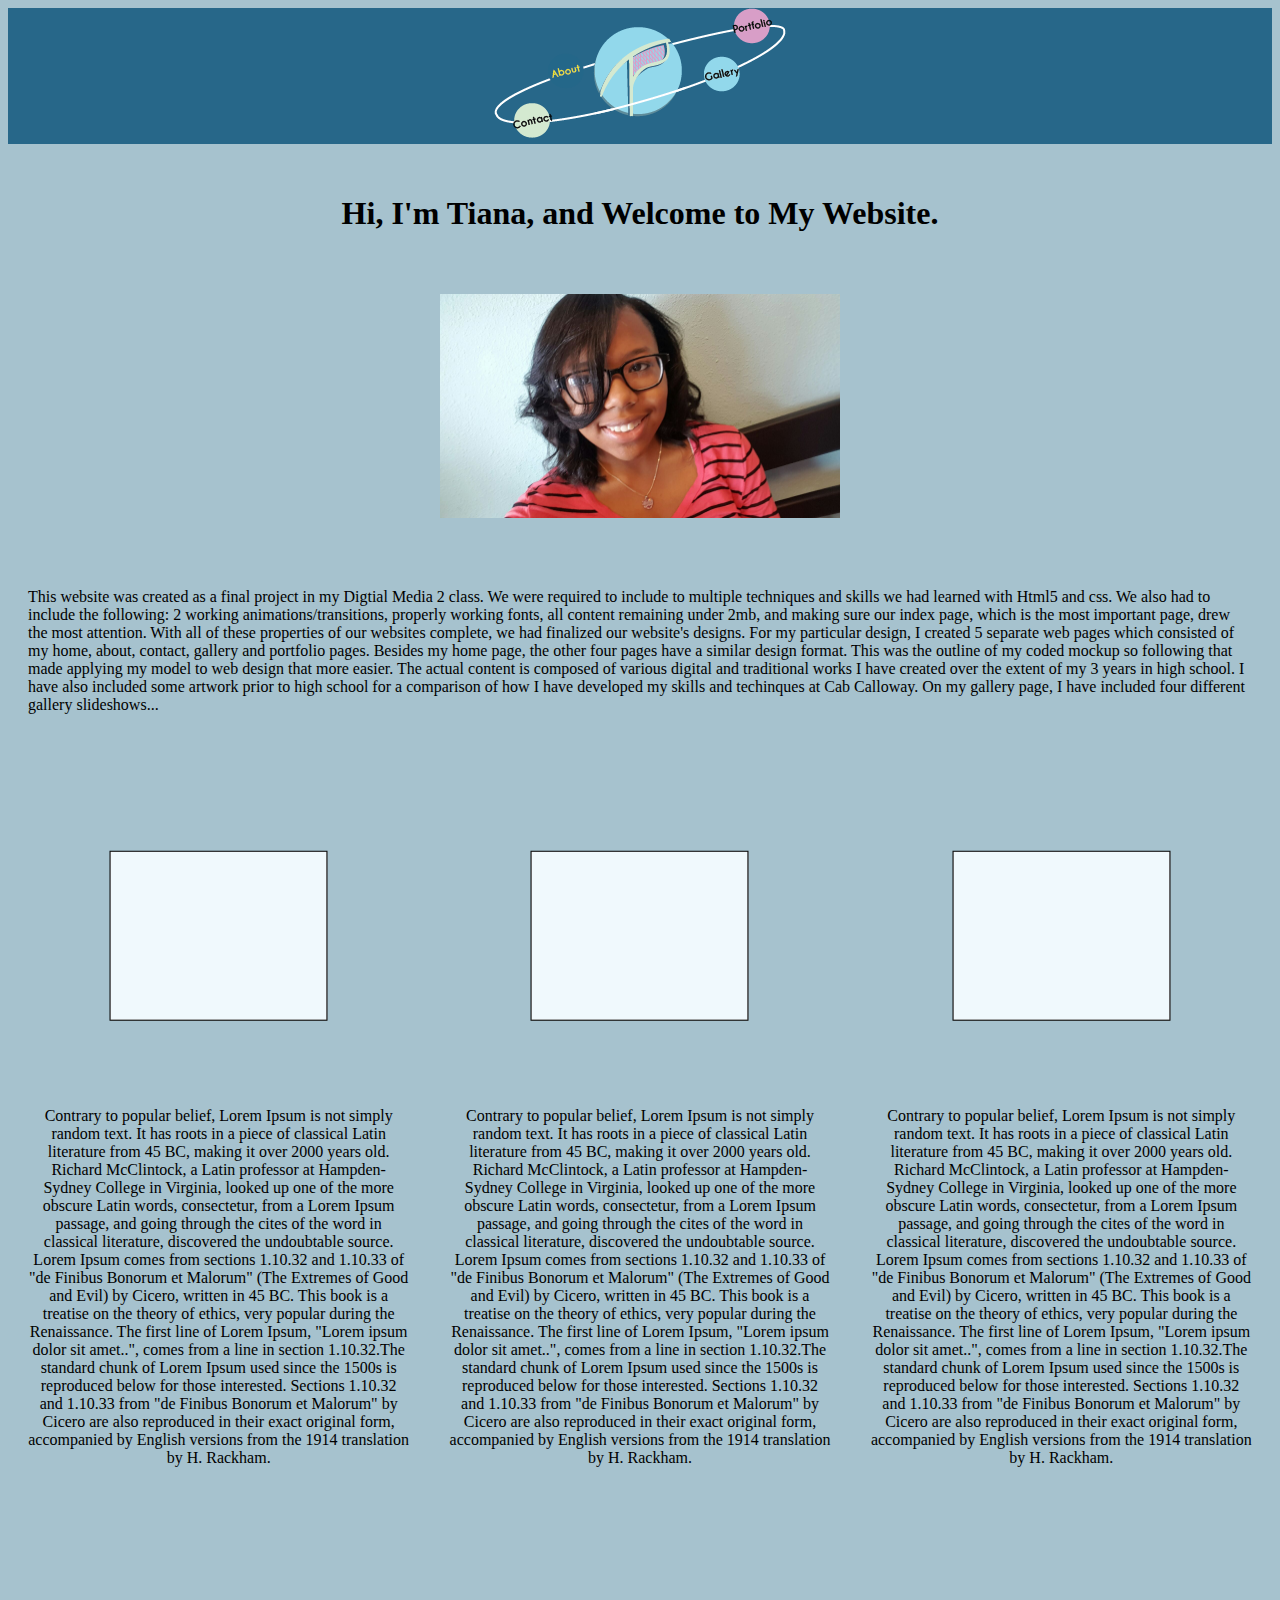
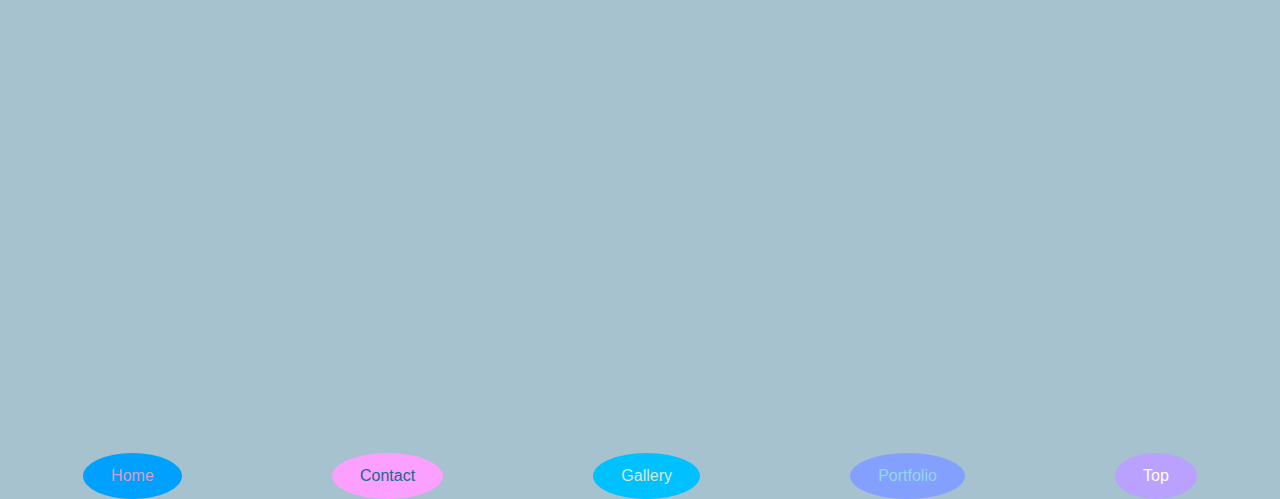
==== commit b4351c58: "Fixed index and almost done about page" ====
--- a/about.html
+++ b/about.html
@@ -4,14 +4,22 @@
         <meta charset="UTF-8">
         <title>About Page</title>
         <link rel="stylesheet" href="css/bluestars.css" type="text/css">
+        <meta name="viewport" content="width=device-width, initial-scale=1">
     </head>
     <body id="page2">
-    <center><div id="aboutlogo"><img src="css/images/ABOUT%20logo.png"></div></center>
+    <center><div id="aboutlogo"><a href="index.html">
+<img src="css/images/ABOUT%20logo.png"></a></div></center>
 
-<div id="AboutMe"><img src="css/images/potrait.png"></div>
+        <center><h1>Hi, I'm Tiana, and Welcome to My Website.</h1></center>
+
+        <center><img class="resize" src="css/images/Me1.jpeg"></center>
+
+
     <!--This is just placeholder text -->
 <div id="text">
-      <p>Contrary to popular belief, Lorem Ipsum is not simply random text. It has roots in a piece of classical Latin literature from 45 BC, making it over 2000 years old. Richard McClintock, a Latin professor at Hampden-Sydney College in Virginia, looked up one of the more obscure Latin words, consectetur, from a Lorem Ipsum passage, and going through the cites of the word in classical literature, discovered the undoubtable source. Lorem Ipsum comes from sections 1.10.32 and 1.10.33 of "de Finibus Bonorum et Malorum" (The Extremes of Good and Evil) by Cicero, written in 45 BC. This book is a treatise on the theory of ethics, very popular during the Renaissance. The first line of Lorem Ipsum, "Lorem ipsum dolor sit amet..", comes from a line in section 1.10.32.The standard chunk of Lorem Ipsum used since the 1500s is reproduced below for those interested. Sections 1.10.32 and 1.10.33 from "de Finibus Bonorum et Malorum" by Cicero are also reproduced in their exact original form, accompanied by English versions from the 1914 translation by H. Rackham. Contrary to popular belief, Lorem Ipsum is not simply random text. It has roots in a piece of classical Latin literature from 45 BC, making it over 2000 years old. Richard McClintock, a Latin professor at Hampden-Sydney College in Virginia, looked up one of the more obscure Latin words, consectetur, from a Lorem Ipsum passage, and going through the cites of the word in classical literature, discovered the undoubtable source. Lorem Ipsum comes from sections 1.10.32 and 1.10.33 of "de Finibus Bonorum et Malorum" (The Extremes of Good and Evil) by Cicero, written in 45 BC. This book is a treatise on the theory of ethics, very popular during the Renaissance. The first line of Lorem Ipsum, "Lorem ipsum dolor sit amet..", comes from a line in section 1.10.32.The standard chunk of Lorem Ipsum used since the 1500s is reproduced below for those interested. Sections 1.10.32 and 1.10.33 from "de Finibus Bonorum et Malorum" by Cicero are also reproduced in their exact original form, accompanied by English versions from the 1914 translation by H. Rackham.Contrary to popular belief, Lorem Ipsum is not simply random text. It has roots in a piece of classical Latin literature from 45 BC, making it over 2000 years old. Richard McClintock, a Latin professor at Hampden-Sydney College in Virginia, looked up one of the more obscure Latin words, consectetur, from a Lorem Ipsum passage, and going through the cites of the word in classical literature, discovered the undoubtable source. Lorem Ipsum comes from sections 1.10.32 and 1.10.33 of "de Finibus Bonorum et Malorum" (The Extremes of Good and Evil) by Cicero, written in 45 BC. This book is a treatise on the theory of ethics, very popular during the Renaissance. The first line of Lorem Ipsum, "Lorem ipsum dolor sit amet..", comes from a line in section 1.10.32.The standard chunk of Lorem Ipsum used since the 1500s is reproduced below for those interested. Sections 1.10.32 and 1.10.33 from "de Finibus Bonorum et Malorum" by Cicero are also reproduced in their exact original form, accompanied by English versions from the 1914 translation by H. Rackham.Contrary to popular belief, Lorem Ipsum is not simply random text. It has roots in a piece of classical Latin literature from 45 BC, making it over 2000 years old. Richard McClintock, a Latin professor at Hampden-Sydney College in Virginia, looked up one of the more obscure Latin words, consectetur, from a Lorem Ipsum passage, and going through the cites of the word in classical literature, discovered the undoubtable source. Lorem Ipsum comes from sections 1.10.32 and 1.10.33 of "de Finibus Bonorum et Malorum" (The Extremes of Good and Evil) by Cicero, written in 45 BC. This book is a treatise on the theory of ethics, very popular during the Renaissance. The first line of Lorem Ipsum, "Lorem ipsum dolor sit amet..", comes from a line in section 1.10.32.The standard chunk of Lorem Ipsum used since the 1500s is reproduced below for those interested. Sections 1.10.32 and 1.10.33 from "de Finibus Bonorum et Malorum" by Cicero are also reproduced in their exact original form, accompanied by English versions from the 1914 translation by H. Rackham.</p>
+      <p>This website was created as a final project in my Digtial Media 2 class. We were required to include to multiple techniques and skills we had learned with Html5 and css. We also had to include the following: 2 working animations/transitions, properly working fonts, all content remaining under 2mb, and making sure our index page, which is the most important page, drew the most attention. With all of these properties of our websites complete, we had finalized our website's designs. For my particular design, I created 5 separate web pages which consisted of my home, about, contact, gallery and portfolio pages. Besides my home page, the other four pages have a similar design format. This was the outline of my coded mockup so following that made applying my model to web design that more easier.
+        The actual content is composed of various digital and traditional works I have created over the extent of my 3 years in high school. I have also included some artwork prior to high school for a comparison of how I have developed my skills and techinques at Cab Calloway. On my gallery page, I have included four different gallery slideshows...
+</p>
     </div>
        <div id="smallpics">
            <img src="css/images/pic_about.png">
@@ -19,15 +27,15 @@
            <img src="css/images/pic_about.png">
        </div>
        <div id="textcolumns">
-           <p>Contrary to popular belief, Lorem Ipsum is not simply random text. It has roots in a piece of classical Latin literature from 45 BC, making it over 2000 years old. Richard McClintock, a Latin professor at Hampden-Sydney College in Virginia, looked up one of the more obscure Latin words, consectetur, from a Lorem Ipsum passage, and going through the cites of the word in classical literature, discovered the undoubtable source. Lorem Ipsum comes from sections 1.10.32 and 1.10.33 of "de Finibus Bonorum et Malorum" (The Extremes of Good and Evil) by Cicero, written in 45 BC. This book is a treatise on the theory of ethics, very popular during the Renaissance. The first line of Lorem Ipsum, "Lorem ipsum dolor sit amet..", comes from a line in section 1.10.32.The standard chunk of Lorem Ipsum used since the 1500s is reproduced below for those interested. Sections 1.10.32 and 1.10.33 from "de Finibus Bonorum et Malorum" by Cicero are also reproduced in their exact original form, accompanied by English versions from the 1914 translation by H. Rackham.</p>
-            <p>Contrary to popular belief, Lorem Ipsum is not simply random text. It has roots in a piece of classical Latin literature from 45 BC, making it over 2000 years old. Richard McClintock, a Latin professor at Hampden-Sydney College in Virginia, looked up one of the more obscure Latin words, consectetur, from a Lorem Ipsum passage, and going through the cites of the word in classical literature, discovered the undoubtable source. Lorem Ipsum comes from sections 1.10.32 and 1.10.33 of "de Finibus Bonorum et Malorum" (The Extremes of Good and Evil) by Cicero, written in 45 BC. This book is a treatise on the theory of ethics, very popular during the Renaissance. The first line of Lorem Ipsum, "Lorem ipsum dolor sit amet..", comes from a line in section 1.10.32.The standard chunk of Lorem Ipsum used since the 1500s is reproduced below for those interested. Sections 1.10.32 and 1.10.33 from "de Finibus Bonorum et Malorum" by Cicero are also reproduced in their exact original form, accompanied by English versions from the 1914 translation by H. Rackham.</p>
-            <p>Contrary to popular belief, Lorem Ipsum is not simply random text. It has roots in a piece of classical Latin literature from 45 BC, making it over 2000 years old. Richard McClintock, a Latin professor at Hampden-Sydney College in Virginia, looked up one of the more obscure Latin words, consectetur, from a Lorem Ipsum passage, and going through the cites of the word in classical literature, discovered the undoubtable source. Lorem Ipsum comes from sections 1.10.32 and 1.10.33 of "de Finibus Bonorum et Malorum" (The Extremes of Good and Evil) by Cicero, written in 45 BC. This book is a treatise on the theory of ethics, very popular during the Renaissance. The first line of Lorem Ipsum, "Lorem ipsum dolor sit amet..", comes from a line in section 1.10.32.The standard chunk of Lorem Ipsum used since the 1500s is reproduced below for those interested. Sections 1.10.32 and 1.10.33 from "de Finibus Bonorum et Malorum" by Cicero are also reproduced in their exact original form, accompanied by English versions from the 1914 translation by H. Rackham.</p>
+           <center><p>Contrary to popular belief, Lorem Ipsum is not simply random text. It has roots in a piece of classical Latin literature from 45 BC, making it over 2000 years old. Richard McClintock, a Latin professor at Hampden-Sydney College in Virginia, looked up one of the more obscure Latin words, consectetur, from a Lorem Ipsum passage, and going through the cites of the word in classical literature, discovered the undoubtable source. Lorem Ipsum comes from sections 1.10.32 and 1.10.33 of "de Finibus Bonorum et Malorum" (The Extremes of Good and Evil) by Cicero, written in 45 BC. This book is a treatise on the theory of ethics, very popular during the Renaissance. The first line of Lorem Ipsum, "Lorem ipsum dolor sit amet..", comes from a line in section 1.10.32.The standard chunk of Lorem Ipsum used since the 1500s is reproduced below for those interested. Sections 1.10.32 and 1.10.33 from "de Finibus Bonorum et Malorum" by Cicero are also reproduced in their exact original form, accompanied by English versions from the 1914 translation by H. Rackham.</p></center>
+           <center><p>Contrary to popular belief, Lorem Ipsum is not simply random text. It has roots in a piece of classical Latin literature from 45 BC, making it over 2000 years old. Richard McClintock, a Latin professor at Hampden-Sydney College in Virginia, looked up one of the more obscure Latin words, consectetur, from a Lorem Ipsum passage, and going through the cites of the word in classical literature, discovered the undoubtable source. Lorem Ipsum comes from sections 1.10.32 and 1.10.33 of "de Finibus Bonorum et Malorum" (The Extremes of Good and Evil) by Cicero, written in 45 BC. This book is a treatise on the theory of ethics, very popular during the Renaissance. The first line of Lorem Ipsum, "Lorem ipsum dolor sit amet..", comes from a line in section 1.10.32.The standard chunk of Lorem Ipsum used since the 1500s is reproduced below for those interested. Sections 1.10.32 and 1.10.33 from "de Finibus Bonorum et Malorum" by Cicero are also reproduced in their exact original form, accompanied by English versions from the 1914 translation by H. Rackham.</p></center>
+           <center><p>Contrary to popular belief, Lorem Ipsum is not simply random text. It has roots in a piece of classical Latin literature from 45 BC, making it over 2000 years old. Richard McClintock, a Latin professor at Hampden-Sydney College in Virginia, looked up one of the more obscure Latin words, consectetur, from a Lorem Ipsum passage, and going through the cites of the word in classical literature, discovered the undoubtable source. Lorem Ipsum comes from sections 1.10.32 and 1.10.33 of "de Finibus Bonorum et Malorum" (The Extremes of Good and Evil) by Cicero, written in 45 BC. This book is a treatise on the theory of ethics, very popular during the Renaissance. The first line of Lorem Ipsum, "Lorem ipsum dolor sit amet..", comes from a line in section 1.10.32.The standard chunk of Lorem Ipsum used since the 1500s is reproduced below for those interested. Sections 1.10.32 and 1.10.33 from "de Finibus Bonorum et Malorum" by Cicero are also reproduced in their exact original form, accompanied by English versions from the 1914 translation by H. Rackham.</p></center>
        </div>
         <div class="list">
             <a href="index.html"><button class="btn home">Home</button></a>
-        <button class="btn about">About</button>
             <a href="contact.html"><button class="btn contact">Contact</button></a>
             <a href="gallery.html"><button class="btn gallery">Gallery</button></a>
+            <a href="portfolio.html"><button class="btn portfolio">Portfolio</button></a>
         <a href="#top"><button class="btn top">Top</button></a>
         </div>
     </body>
--- a/css/bluestars.css
+++ b/css/bluestars.css
@@ -1,14 +1,15 @@
 #page1 {
     margin: 0px;
     background-image: url(images/NewSpace.png);
-    background-size: cover;
+    background-position: center;
     background-repeat: no-repeat;
-    background-position: center center;
     width: 100%;
+    height: auto;
 }
     #headercontainer {
-    display: flex;
-    width: 100%;
+        display: flex;
+        max-width: 100%;
+        height: auto;
         justify-content: center;
 
 }
@@ -18,8 +19,12 @@
     z-index: 10;
 }
     #ring {
-   margin-top: 210px;
+    margin-top: 210px;
     z-index: -1;
+    -webkit-animation: spin 5s infinite;
+    -moz-animation: spin 5s infinite;
+    -o-animation: spin 5s infinite;
+    animation: spin 5s infinite;
 }
     #logo {
     z-index: 10;
@@ -29,509 +34,540 @@
     #about {
     margin-top: -130px;
     margin-left: 107px;
+    transition: transform .8s;
+    z-index: 10;
+}
+    #about:hover {
+    transform: scale(1.2);
 }
     #contact {
     margin-top: 12px;
-    margin-left: 16px
+    margin-left: 16px;
+    transition: transform .8s;
+}
+    #contact:hover {
+    transform: scale(1.2)
 }
     #portfolio {
     margin-top: -360px;
     margin-left: 660px;
+    transition: transform .8s;
+}
+    #portfolio:hover {
+    transform: scale(1.2);
+
 }
     #gallery {
     margin-top: 44px;
     margin-left: 530px;
+    transition: transform .8s;
+}
+    #gallery:hover {
+    transform: scale(1.2);
 }
     #page1 h1 {
     position: relative;
     bottom: -199px;
 }
-    #preview {
-    position: relative;
-   bottom: -200px;
-}
-    #page1 .nav-flex {
-
-
-}
-    #page1 .btn {
-    border: none;
-    background-color: inherit;
-    display: inline-block;
-    padding: 14px 28px;
-    font-size: 16px;
-    cursor: pointer;
-     border-radius: 50%;
-     -webkit-transition-duration: 0.4s;
-    transition-duration: 0.4s;
-}
-    #page1 .btn:hover {
-    background-color: royalblue;
-}
-    #page1 .home {
-    color: rgb(216, 158, 199);
-    background-color: rgb(0, 160, 254);
-}
-    #page1 .home:hover {
-    background-color: rgb(143, 143, 143);
-    opacity: 0.6;
-    cursor: not-allowed;
-}
-    #page1 .about {
-    color: rgb(36, 102, 136);
-    background-color: rgb(251, 160, 255);
-}
-    #page1 .about:hover {
-    background-color: rgb(243, 21, 255);
-}
-    #page1 .contact {
-    color: rgb(213, 233, 208);
-    background-color: rgb(0, 193, 255);
-}
-    #page1 .contact:hover {
-    background-color: rgb(0, 98, 130);
-}
-    #page1 .gallery {
-    color: rgb(147, 215, 234);
-    background-color: rgb(131, 160, 254);
-}
-    #page1 .gallery:hover {
-    background-color: rgb(0, 98, 130);
-}
-    #page1 .top {
-    color: rgb(255, 255, 255);
-    background-color: rgb(186, 161, 255);
-}
-    #page1 .top:hover {
-    background-color: rgb(24, 0, 83);
-}
-    #page1 .list {
-    display: flex;
-    justify-content: space-around;
-    position: relative;
-    top: 250px;
-}
-
-/*Small Screen for Home Page*/
-
-@media only screen and (max-width: 700px){
-
-    #body {
+        #page1 .nav-flex {
+            display: flex;
+            flex-wrap: wrap;
+            flex-direction: row;
+}
+        #page1 .btn {
+            border: none;
+            background-color: inherit;
+            display: inline-block;
+            padding: 14px 28px;
+            font-size: 16px;
+            cursor: pointer;
+            border-radius: 50%;
+            transition-duration: 0.4s;
+            transition-duration: 0.4s;
+}
+        #page1 .btn:hover {
+            background-color: royalblue;
+}
+        #page1 .about {
+            color: rgb(216, 158, 199);
+            background-color: rgb(0, 160, 254);
+}
+        #page1 .about:hover {
+            background-color: rgb(0, 79, 125);
+            opacity: 0.6;
+}
+        #page1 .contact {
+            color: rgb(36, 102, 136);
+            background-color: rgb(251, 160, 255);
+}
+        #page1 .contact:hover {
+            background-color: rgb(243, 21, 255);
+            opacity: 0.6;
+}
+        #page1 .gallery {
+            color: rgb(213, 233, 208);
+            background-color: rgb(0, 193, 255);
+}
+        #page1 .gallery:hover {
+            background-color: rgb(0, 98, 130);
+            opacity: 0.6;
+}
+        #page1 .portfolio {
+            color: rgb(147, 215, 234);
+            background-color: rgb(131, 160, 254);
+}
+        #page1 .portfolio:hover {
+            background-color: rgb(0, 98, 130);
+            opacity: 0.6;
+}
+        #page1 .top {
+            color: rgb(255, 255, 255);
+            background-color: rgb(186, 161, 255);
+}
+        #page1 .top:hover {
+            background-color: rgb(24, 0, 83);
+            opacity: 0.6;
+}
+        #page1 .list {
+            display: flex;
+            justify-content: space-around;
+            position: relative;
+            top: 750px;
+}
+
+    /*Small Screen for Page 1 (Home Page)*/
+
+@media only screen and (max-width: 500px){
+    #page1 {
         margin: 0px;
-        width: 700px;
-        background-image:url(images/NewSpace.png);
+        background-position: center;
         background-repeat: no-repeat;
-    2}
-
-
-    #logo {
-        position: static;
-        width: 150px;
+        max-width: 100%;
         height: auto;
-        right: 50%;
-        left: 50%;
     }
-
-    #ring {
-        position: static;
-        width: 150px;
-        height: auto;
-
-    }
-
-    #static {
-        position: static;
-    }
-
-}
-
+}
     /*Start of Page 2 (About Page)*/
 
 #page2 {
     background-color: rgb(166, 194, 206);
 }
-
-    #AboutMe {
+#page2 h1 {
     position: relative;
-    top: 50px
+    top: 30px;
+}
+    #page2 .resize{
+        position: relative;
+        top: 70px;
+        width: 400px;
+        height: 224px;
+        pointer-events: none;
 }
     #text {
-    position: relative;
-    top: 100px
+        position: relative;
+        top: 100px
+
 }
     #page2 .btn {
-    border: none;
-    background-color: inherit;
-    display: inline-block;
-    padding: 14px 28px;
-    font-size: 16px;
-    cursor: pointer;
-    border-radius: 50%;
-     -webkit-transition-duration: 0.4s;
-    transition-duration: 0.4s;
+        border: none;
+        background-color: inherit;
+        display: inline-block;
+        padding: 14px 28px;
+        font-size: 16px;
+        cursor: pointer;
+        border-radius: 50%;
+        transition-duration: 0.4s;
+        transition-duration: 0.4s;
 }
     #page2 .btn:hover {
-    background-color: rgb(18, 150, 206);
+        background-color: rgb(18, 150, 206);
 }
     #page2 .btn {
-    border: none;
-    background-color: inherit;
-    display: inline-block;
-    padding: 14px 28px;
-    font-size: 16px;
-    cursor: pointer;
-    border-radius: 50%;
-     -webkit-transition-duration: 0.4s;
-    transition-duration: 0.4s;
-}
-     #aboutlogo {
-    background-color: rgb(39, 103, 137);
+        border: none;
+        background-color: inherit;
+        display: inline-block;
+        padding: 14px 28px;
+        font-size: 16px;
+        cursor: pointer;
+        border-radius: 50%;
+        -webkit-transition-duration: 0.4s;
+        transition-duration: 0.4s;
+}
+    #aboutlogo {
+        background-color: rgb(39, 103, 137);
 }
     #smallpics {
-    position: relative;
-    display: flex;
-    justify-content: space-around;
-    top: 200px;
+        position: relative;
+        display: flex;
+        justify-content: space-around;
+        top: 200px;
 }
     #page2 .list {
-    display: flex;
-    justify-content: space-around;
-    position: relative;
-    top: 800px;
+        display: flex;
+        justify-content: space-around;
+        position: relative;
+        top: 800px;
 }
     #textcolumns {
-    position: relative;
-    display: flex;
-    justify-content: space-around;
-    flex-direction: row;
-    top: 250px;
+        position: relative;
+        display: flex;
+        justify-content: space-around;
+        flex-direction: row;
+        top: 250px;
 
 }
     #page2 p {
-    padding: 10px;
+        padding: 20px;
+}
+    #page2 h2 {
+    position: absolute;
+    top: 80px
 }
         #page2 .home {
-    color: rgb(216, 158, 199);
-    background-color: rgb(0, 160, 254);
+            color: rgb(216, 158, 199);
+            background-color: rgb(0, 160, 254);
 }
         #page2 .home:hover {
-   background-color: rgb(0, 79, 125);
-}
-        #page2 .about {
-    color: rgb(36, 102, 136);
-    background-color: rgb(251, 160, 255);
-}
-        #page2 .about:hover {
-    background-color: rgb(143, 143, 143);
-    opacity: 0.6;
-    cursor: not-allowed;
+            background-color: rgb(0, 79, 125);
+            opacity: 0.6;
 }
         #page2 .contact {
-    color: rgb(213, 233, 208);
-    background-color: rgb(0, 193, 255);
+            color: rgb(36, 102, 136);
+            background-color: rgb(251, 160, 255);
 }
         #page2 .contact:hover {
-    background-color: rgb(0, 98, 130);
+            background-color: rgb(243, 21, 255);
+            opacity: 0.6;
 }
         #page2 .gallery {
-    color: rgb(147, 215, 234);
-    background-color: rgb(131, 160, 254);
+            color: rgb(213, 233, 208);
+            background-color: rgb(0, 193, 255);
 }
         #page2 .gallery:hover {
-    background-color: rgb(0, 98, 130);
+            background-color: rgb(0, 98, 130);
+            opacity: 0.6;
+}
+        #page2 .portfolio {
+            color: rgb(147, 215, 234);
+            background-color: rgb(131, 160, 254);
+}
+        #page2 .portfolio:hover {
+            background-color: rgb(0, 98, 130);
+            opacity: 0.6;
 }
         #page2 .top {
-    color: rgb(255, 255, 255);
-    background-color: rgb(186, 161, 255);
+            color: rgb(255, 255, 255);
+            background-color: rgb(186, 161, 255);
 }
         #page2 .top:hover {
-    background-color: rgb(24, 0, 83);
-}
-
-/*Small Screen for About Page*/
+            background-color: rgb(24, 0, 83);
+            opacity: 0.6;
+}
+
+    /*Small Screen for Page 2 (About Page)*/
 
 @media only screen and (max-width: 700px) {}
 
     /*Start of Page 3 (Contact Page)*/
 
-    #page3 {
+#page3 {
     background-color: rgb(238, 246, 236);
 }
     #contactlogo {
-    background-color: rgb(212, 233, 208);
+        background-color: rgb(212, 233, 208);
 }
     #page3 .btn {
-    border: none;
-    background-color: inherit;
-    display: inline-block;
-    padding: 14px 28px;
-    font-size: 16px;
-    cursor: pointer;
-    border-radius: 50%;
-     -webkit-transition-duration: 0.4s;
-    transition-duration: 0.4s;
+        border: none;
+        background-color: inherit;
+        display: inline-block;
+        padding: 14px 28px;
+        font-size: 16px;
+        cursor: pointer;
+        border-radius: 50%;
+        -webkit-transition-duration: 0.4s;
+        transition-duration: 0.4s;
 }
     #textrow {
-    position: relative;
-    display: flex;
-    justify-content: space-around;
-    flex-direction: row;
-    top: 250px;
-    color: black;
+        position: relative;
+        display: flex;
+        justify-content: space-around;
+        flex-direction: row;
+        top: 250px;
+        color: black;
 }
     #page3 p {
-    padding: 10px;
+        padding: 10px;
 }
     #portrait {
-    position: relative;
-    top: 140px;
+        position: relative;
+        top: 140px;
 }
         #page3 .btn:hover {
-    background-color: rgb(18, 150, 206);
+            background-color: rgb(0, 79, 125);
+            opacity: 0.6;
 }
         #page3 .btn {
-    border: none;
-    background-color: inherit;
-    display: inline-block;
-    padding: 14px 28px;
-    font-size: 16px;
-    cursor: pointer;
-    border-radius: 50%;
-     -webkit-transition-duration: 0.4s;
-    transition-duration: 0.4s;
+            border: none;
+            background-color: inherit;
+            display: inline-block;
+            padding: 14px 28px;
+            font-size: 16px;
+            cursor: pointer;
+            border-radius: 50%;
+            transition-duration: 0.4s;
+            transition-duration: 0.4s;
 }
         #page3 .home {
-    color: rgb(216, 158, 199);
-    background-color: rgb(0, 160, 254);
+            color: rgb(216, 158, 199);
+            background-color: rgb(0, 160, 254);
 }
         #page3 .home:hover {
-   background-color: rgb(0, 79, 125);
+            background-color: rgb(0, 79, 125);
+            opacity: 0.6;
 }
         #page3 .about {
-    color: rgb(36, 102, 136);
-    background-color: rgb(251, 160, 255);
+            color: rgb(36, 102, 136);
+            background-color: rgb(251, 160, 255);
 }
         #page3 .about:hover {
-    background-color: rgb(243, 21, 255);
-}
-        #page3 .contact {
-    color: rgb(213, 233, 208);
-    background-color: rgb(0, 193, 255);
-}
-        #page3 .contact:hover {
-    background-color: rgb(143, 143, 143);
-    opacity: 0.6;
-    cursor: not-allowed;
+            background-color: rgb(243, 21, 255);
+            opacity: 0.6;
 }
         #page3 .gallery {
-    color: rgb(147, 215, 234);
-    background-color: rgb(131, 160, 254);
+            color: rgb(213, 233, 208);
+            background-color: rgb(0, 193, 255);
 }
         #page3 .gallery:hover {
-    background-color: rgb(0, 98, 130);
+            background-color: rgb(0, 98, 130);
+            opacity: 0.6;
+}
+        #page3 .portfolio {
+            color: rgb(147, 215, 234);
+            background-color: rgb(131, 160, 254);
+}
+        #page3 .portfolio:hover {
+            background-color: rgb(0, 98, 130);
+            opacity: 0.6;
 }
         #page3 .top {
-    color: rgb(255, 255, 255);
-    background-color: rgb(186, 161, 255);
+            color: rgb(255, 255, 255);
+            background-color: rgb(186, 161, 255);
 }
         #page3 .top:hover {
-    background-color: rgb(24, 0, 83);
+            background-color: rgb(24, 0, 83);
+            opacity: 0.6;
 }
         #page3 .list {
-    display: flex;
-    justify-content: space-around;
-    position: relative;
-    top: 800px;
-}
-
-/*Small Screen for Contact Pg*/
+            display: flex;
+            justify-content: space-around;
+            position: relative;
+            top: 800px;
+}
+
+
+    /*Small Screen for Contact Pg*/
 
 @media only screen and (max-width: 700px) {}
 
     /*Start of Page 4 (Gallery Page)*/
 
-    #page4 {
+#page4 {
     background-color: rgb(211, 238, 247);
 }
     #gallerylogo {
-    background-color: rgb(146, 214, 233);
+        background-color: rgb(146, 214, 233);
 }
     #text1 {
-    display: flex;
-    justify-content: space-around;
-    top: 190px;
-    position: relative;
+        display: flex;
+        justify-content: space-around;
+        top: 190px;
+        position: relative;
 }
     #text2 {
-    display: flex;
-    justify-content: space-around;
-    top: 750px;
-    position: relative;
+        display: flex;
+        justify-content: space-around;
+        top: 750px;
+        position: relative;
 
 }
     #row1 {
-    display: flex;
-    justify-content: space-around;
-    top: 150px;
-    position: relative;
+        display: flex;
+        justify-content: space-around;
+        top: 150px;
+        position: relative;
 }
     #row2 {
-   display: flex;
-    justify-content: space-around;
-    top: 350px;
-    position: relative;
+        display: flex;
+        justify-content: space-around;
+        top: 350px;
+        position: relative;
 }
         #page4 .btn {
-    border: none;
-    background-color: inherit;
-    display: inline-block;
-    padding: 14px 28px;
-    font-size: 16px;
-    cursor: pointer;
-    border-radius: 50%;
-     -webkit-transition-duration: 0.4s;
-    transition-duration: 0.4s;
+            border: none;
+             background-color: inherit;
+            display: inline-block;
+            padding: 14px 28px;
+            font-size: 16px;
+            cursor: pointer;
+            border-radius: 50%;
+            transition-duration: 0.4s;
+            transition-duration: 0.4s;
 }
         #page4 .home {
-    color: rgb(216, 158, 199);
-    background-color: rgb(0, 160, 254);
+            color: rgb(216, 158, 199);
+            background-color: rgb(0, 160, 254);
 }
         #page4 .home:hover {
-   background-color: rgb(0, 79, 125);
+            background-color: rgb(0, 79, 125);
+            opacity: 0.6;
 }
         #page4 .about {
-    color: rgb(36, 102, 136);
-    background-color: rgb(251, 160, 255);
+            color: rgb(36, 102, 136);
+            background-color: rgb(251, 160, 255);
 }
         #page4 .about:hover {
-    background-color: rgb(243, 21, 255);
+            background-color: rgb(243, 21, 255);
+            opacity: 0.6;
 }
         #page4 .contact {
-    color: rgb(213, 233, 208);
-    background-color: rgb(0, 193, 255);
+            color: rgb(213, 233, 208);
+            background-color: rgb(0, 193, 255);
 }
         #page4 .contact:hover {
-    background-color: rgb(0, 98, 130);
-}
-        #page4 .gallery {
-    color: rgb(147, 215, 234);
-    background-color: rgb(131, 160, 254);
-}
-        #page4 .gallery:hover {
-     background-color: rgb(143, 143, 143);
-    opacity: 0.6;
-    cursor: not-allowed;
+            background-color: rgb(0, 98, 130);
+            opacity: 0.6;
+}
+        #page4 .portfolio {
+            color: rgb(147, 215, 234);
+            background-color: rgb(131, 160, 254);
+}
+        #page4 .portfolio:hover {
+            background-color: rgb(0, 98, 130);
+            opacity: 0.6;
 }
         #page4 .top {
-    color: rgb(255, 255, 255);
-    background-color: rgb(186, 161, 255);
+            color: rgb(255, 255, 255);
+            background-color: rgb(186, 161, 255);
 }
         #page4 .top:hover {
-    background-color: rgb(24, 0, 83);
+            background-color: rgb(24, 0, 83);
+            opacity: 0.6;
 }
         #page4 .list {
-    display: flex;
-    justify-content: space-around;
-    position: relative;
-    top: 800px;
-}
-
-
-/*Small Screen for Gallery Pg*/
+            display: flex;
+            justify-content: space-around;
+            position: relative;
+            top: 800px;
+}
+
+
+    /*Small Screen for Gallery Pg*/
 
 @media only screen and (max-width: 700px) {}
 
     /*Start of Page 5 (Portfolio Page)*/
 
-    #page5 {
+#page5 {
     background-color: rgb(238, 215, 233);
 }
     #portfoliologo {
-    background-color: rgb(215, 159, 198);
+        background-color: rgb(215, 159, 198);
 }
     #page5 .main {
-    max-width: 1000px;
-    margin: auto;
+        max-width: 1000px;
+        margin: auto;
 }
     #page5 h2 {
-    font-size: 30px;
-    word-break: break-all;
-    position: relative;
-    top: 100px;
+        font-size: 30px;
+        word-break: break-all;
+        position: relative;
+        top: 100px;
 }
     #page5 .row {
-    margin: 8px -16px;
-    position: relative;
-    top: 150px;
+        margin: 8px -16px;
+        position: relative;
+        top: 160px;
 }
     #page5 .column {
-    float: left;
-    width: 25%;
+        float: left;
+        width: 25%;
 }
     #page5 .row:after {
-    content: "";
-    display: table;
-    clear: both;
+        content: "";
+        display: table;
+        clear: both;
 }
     #page5 .content {
-    background-color: white;
-    padding: 10px;
-}
-         #page5 .btn {
-    border: none;
-    background-color: inherit;
-    display: inline-block;
-    padding: 14px 28px;
-    font-size: 16px;
-    cursor: pointer;
-    border-radius: 50%;
-     -webkit-transition-duration: 0.4s;
-    transition-duration: 0.4s;
+        background-color: white;
+        padding: 10px;
+}
+    #page5 .test {
+        position: relative;
+}
+        #page5 .btn {
+            border: none;
+            background-color: inherit;
+            display: inline-block;
+            padding: 14px 28px;
+            font-size: 16px;
+            cursor: pointer;
+            border-radius: 50%;
+            transition-duration: 0.4s;
+            transition-duration: 0.4s;
+}
+        #page5 .info {
+            position: relative;
+            top: 130px;
+
 }
         #page5 .home {
-    color: rgb(216, 158, 199);
-    background-color: rgb(0, 160, 254);
+            color: rgb(216, 158, 199);
+            background-color: rgb(0, 160, 254);
 }
         #page5 .home:hover {
-   background-color: rgb(0, 79, 125);
+            background-color: rgb(0, 79, 125);
+            opacity: 0.6;
 }
         #page5 .about {
-    color: rgb(36, 102, 136);
-    background-color: rgb(251, 160, 255);
+            color: rgb(36, 102, 136);
+            background-color: rgb(251, 160, 255);
 }
         #page5 .about:hover {
-    background-color: rgb(243, 21, 255);
+            background-color: rgb(243, 21, 255);
+            opacity: 0.6;
 }
         #page5 .contact {
-    color: rgb(213, 233, 208);
-    background-color: rgb(0, 193, 255);
+            color: rgb(213, 233, 208);
+            background-color: rgb(0, 193, 255);
 }
         #page5 .contact:hover {
-    background-color: rgb(0, 98, 130);
+            background-color: rgb(0, 98, 130);
+            opacity: 0.6;
 }
         #page5 .gallery {
-    color: rgb(147, 215, 234);
-    background-color: rgb(131, 160, 254);
+            color: rgb(147, 215, 234);
+            background-color: rgb(131, 160, 254);
 }
         #page5 .gallery:hover {
-    background-color: rgb(0, 98, 130);
+            background-color: rgb(0, 98, 130);
+            opacity: 0.6;
 }
         #page5 .top {
-    color: rgb(255, 255, 255);
-    background-color: rgb(186, 161, 255);
+            color: rgb(255, 255, 255);
+            background-color: rgb(186, 161, 255);
 }
         #page5 .top:hover {
-    background-color: rgb(24, 0, 83);
+            background-color: rgb(24, 0, 83);
+            opacity: 0.6;
 }
         #page5 .list {
-    display: flex;
-    justify-content: space-around;
-    position: relative;
-    top: 800px;
+            display: flex;
+            justify-content: space-around;
+            position: relative;
+            top: 800px;
 }
             {box-sizing: border-box;}
 
-/*Small Screen for Portfolio Page*/
+        /*Small Screen for Portfolio Page*/
 
 @media screen and (max-width: 900px) {
 .column {width: 50%;}}
@@ -539,4 +575,4 @@
     .column {
         width: 100%;
     }
-}'
+}
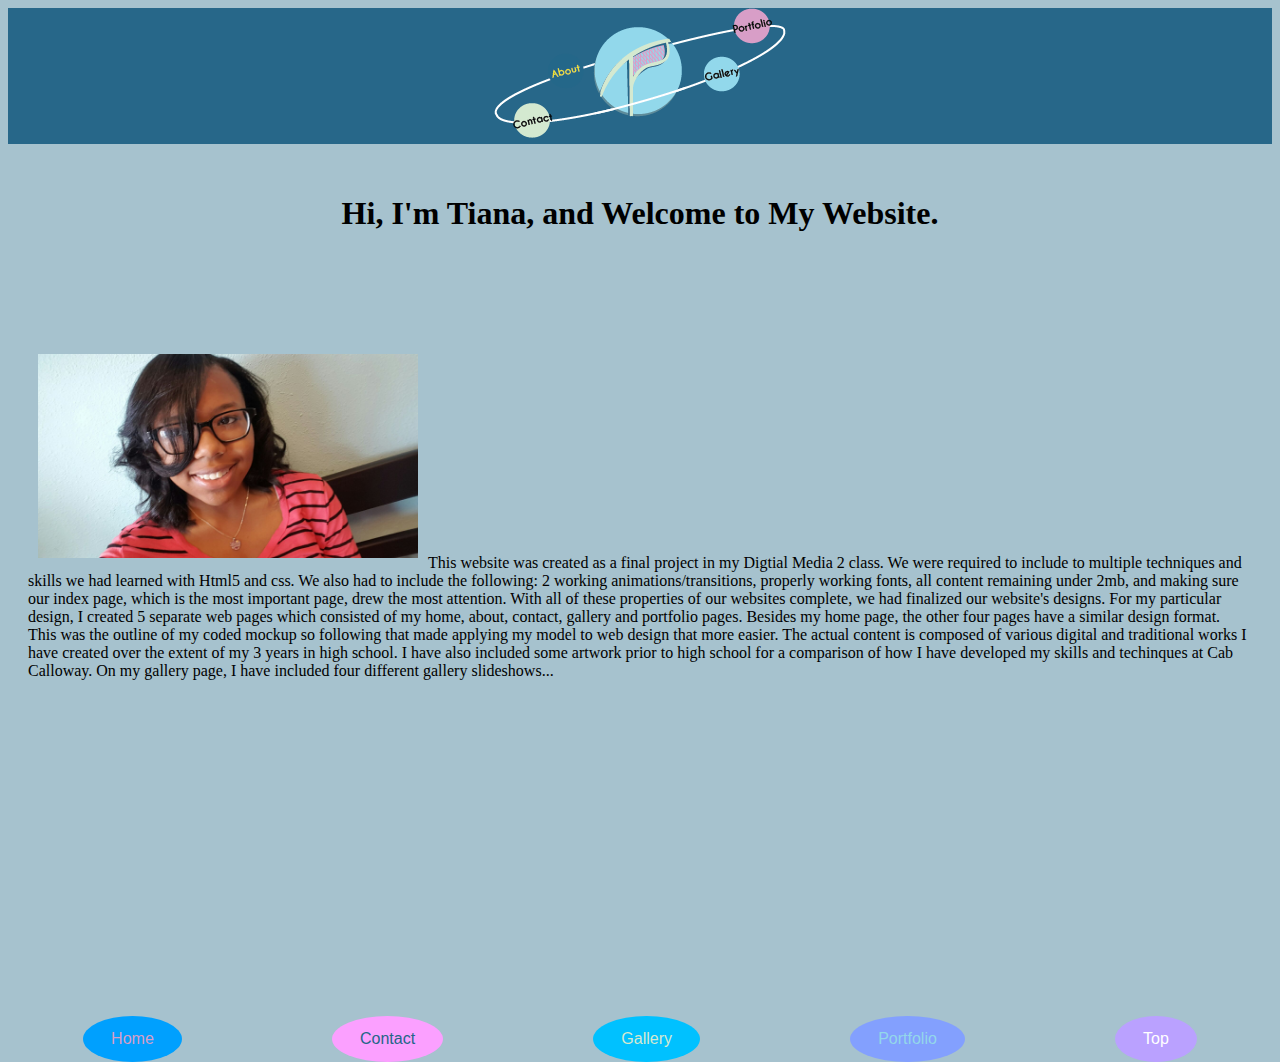
==== commit 2000f3d9: "fixed stuff" ====
--- a/about.html
+++ b/about.html
@@ -12,25 +12,14 @@
 
         <center><h1>Hi, I'm Tiana, and Welcome to My Website.</h1></center>
 
-        <center><img class="resize" src="css/images/Me1.jpeg"></center>
 
 
     <!--This is just placeholder text -->
 <div id="text">
-      <p>This website was created as a final project in my Digtial Media 2 class. We were required to include to multiple techniques and skills we had learned with Html5 and css. We also had to include the following: 2 working animations/transitions, properly working fonts, all content remaining under 2mb, and making sure our index page, which is the most important page, drew the most attention. With all of these properties of our websites complete, we had finalized our website's designs. For my particular design, I created 5 separate web pages which consisted of my home, about, contact, gallery and portfolio pages. Besides my home page, the other four pages have a similar design format. This was the outline of my coded mockup so following that made applying my model to web design that more easier.
+      <p><img class="resize" src="css/images/Me1.jpeg">This website was created as a final project in my Digtial Media 2 class. We were required to include to multiple techniques and skills we had learned with Html5 and css. We also had to include the following: 2 working animations/transitions, properly working fonts, all content remaining under 2mb, and making sure our index page, which is the most important page, drew the most attention. With all of these properties of our websites complete, we had finalized our website's designs. For my particular design, I created 5 separate web pages which consisted of my home, about, contact, gallery and portfolio pages. Besides my home page, the other four pages have a similar design format. This was the outline of my coded mockup so following that made applying my model to web design that more easier.
         The actual content is composed of various digital and traditional works I have created over the extent of my 3 years in high school. I have also included some artwork prior to high school for a comparison of how I have developed my skills and techinques at Cab Calloway. On my gallery page, I have included four different gallery slideshows...
 </p>
     </div>
-       <div id="smallpics">
-           <img src="css/images/pic_about.png">
-           <img src="css/images/pic_about.png">
-           <img src="css/images/pic_about.png">
-       </div>
-       <div id="textcolumns">
-           <center><p>Contrary to popular belief, Lorem Ipsum is not simply random text. It has roots in a piece of classical Latin literature from 45 BC, making it over 2000 years old. Richard McClintock, a Latin professor at Hampden-Sydney College in Virginia, looked up one of the more obscure Latin words, consectetur, from a Lorem Ipsum passage, and going through the cites of the word in classical literature, discovered the undoubtable source. Lorem Ipsum comes from sections 1.10.32 and 1.10.33 of "de Finibus Bonorum et Malorum" (The Extremes of Good and Evil) by Cicero, written in 45 BC. This book is a treatise on the theory of ethics, very popular during the Renaissance. The first line of Lorem Ipsum, "Lorem ipsum dolor sit amet..", comes from a line in section 1.10.32.The standard chunk of Lorem Ipsum used since the 1500s is reproduced below for those interested. Sections 1.10.32 and 1.10.33 from "de Finibus Bonorum et Malorum" by Cicero are also reproduced in their exact original form, accompanied by English versions from the 1914 translation by H. Rackham.</p></center>
-           <center><p>Contrary to popular belief, Lorem Ipsum is not simply random text. It has roots in a piece of classical Latin literature from 45 BC, making it over 2000 years old. Richard McClintock, a Latin professor at Hampden-Sydney College in Virginia, looked up one of the more obscure Latin words, consectetur, from a Lorem Ipsum passage, and going through the cites of the word in classical literature, discovered the undoubtable source. Lorem Ipsum comes from sections 1.10.32 and 1.10.33 of "de Finibus Bonorum et Malorum" (The Extremes of Good and Evil) by Cicero, written in 45 BC. This book is a treatise on the theory of ethics, very popular during the Renaissance. The first line of Lorem Ipsum, "Lorem ipsum dolor sit amet..", comes from a line in section 1.10.32.The standard chunk of Lorem Ipsum used since the 1500s is reproduced below for those interested. Sections 1.10.32 and 1.10.33 from "de Finibus Bonorum et Malorum" by Cicero are also reproduced in their exact original form, accompanied by English versions from the 1914 translation by H. Rackham.</p></center>
-           <center><p>Contrary to popular belief, Lorem Ipsum is not simply random text. It has roots in a piece of classical Latin literature from 45 BC, making it over 2000 years old. Richard McClintock, a Latin professor at Hampden-Sydney College in Virginia, looked up one of the more obscure Latin words, consectetur, from a Lorem Ipsum passage, and going through the cites of the word in classical literature, discovered the undoubtable source. Lorem Ipsum comes from sections 1.10.32 and 1.10.33 of "de Finibus Bonorum et Malorum" (The Extremes of Good and Evil) by Cicero, written in 45 BC. This book is a treatise on the theory of ethics, very popular during the Renaissance. The first line of Lorem Ipsum, "Lorem ipsum dolor sit amet..", comes from a line in section 1.10.32.The standard chunk of Lorem Ipsum used since the 1500s is reproduced below for those interested. Sections 1.10.32 and 1.10.33 from "de Finibus Bonorum et Malorum" by Cicero are also reproduced in their exact original form, accompanied by English versions from the 1914 translation by H. Rackham.</p></center>
-       </div>
         <div class="list">
             <a href="index.html"><button class="btn home">Home</button></a>
             <a href="contact.html"><button class="btn contact">Contact</button></a>
--- a/css/bluestars.css
+++ b/css/bluestars.css
@@ -156,11 +156,12 @@
     top: 30px;
 }
     #page2 .resize{
-        position: relative;
+        position: static;
         top: 70px;
         width: 400px;
         height: 224px;
         pointer-events: none;
+        padding: 10px;
 }
     #text {
         position: relative;
@@ -205,7 +206,7 @@
         display: flex;
         justify-content: space-around;
         position: relative;
-        top: 800px;
+        top: 400px;
 }
     #textcolumns {
         position: relative;
@@ -297,6 +298,38 @@
     #page3 p {
         padding: 10px;
 }
+    #page3 h2 {
+    position: relative;
+    top: 40px;
+}
+    #page3 .container {
+        position: relative;
+        top: 50px;
+        border-radius: 5px;
+        background-color: #f2f2f2;
+        padding: 20px;
+}
+    #page3 input[type=submit]:hover {
+        background-color: #45a049;
+}
+    #page3 input[type=submit] {
+        background-color: #4CAF50;
+        color: white;
+        padding: 12px 20px;
+        border: none;
+        border-radius: 4px;
+        cursor: pointer;
+}
+    #page3 input[type=text], select, textarea {
+    width: 100%;
+    padding: 12px;
+    border: 1px solid #ccc;
+    border-radius: 4px;
+    box-sizing: border-box;
+    margin-top: 6px;
+    margin-bottom: 16px;
+    resize: vertical;
+}
     #portrait {
         position: relative;
         top: 140px;
@@ -360,7 +393,7 @@
             display: flex;
             justify-content: space-around;
             position: relative;
-            top: 800px;
+            top: 400px;
 }
 
 
@@ -372,35 +405,36 @@
 
 #page4 {
     background-color: rgb(211, 238, 247);
+    margin: 0;
 }
     #gallerylogo {
         background-color: rgb(146, 214, 233);
 }
-    #text1 {
-        display: flex;
-        justify-content: space-around;
-        top: 190px;
-        position: relative;
-}
-    #text2 {
-        display: flex;
-        justify-content: space-around;
-        top: 750px;
-        position: relative;
-
-}
-    #row1 {
-        display: flex;
-        justify-content: space-around;
-        top: 150px;
-        position: relative;
-}
-    #row2 {
-        display: flex;
-        justify-content: space-around;
-        top: 350px;
-        position: relative;
-}
+    #page4 .column {
+        float: left;
+        width:
+}
+    #page4 .header {
+        text-align: center;
+        padding: 32px;
+}
+    * {
+        box-sizing: border-box;
+}
+    #page4 .column {
+        float: left;
+        width: 50%;
+        padding: 10px;
+}
+    #page4 .column img {
+        margin-top: 12px;
+}
+    #page4 .row:after {
+        content: "";
+        display: table;
+        clear: both;
+}
+    #page4 .row
         #page4 .btn {
             border: none;
              background-color: inherit;
@@ -503,6 +537,37 @@
     #page5 .test {
         position: relative;
 }
+    #BandedMarbles {
+        position: static;
+        width: 720px;
+        height: 480px;
+}
+
+    #Blocks {
+    position: static;
+    width: 100px;
+    height: 244px;
+}
+    #blocksntext {
+        position: static;
+        margin-top: 106px;
+        margin-bottom: 146px;
+}
+    #Apple {
+        position: static;
+        width: 720px;
+        height: 480px;
+}
+    #applentext {
+        position: static;
+        margin-top: 18px;
+}
+
+    #NewSpace {
+        position: static;
+        width: 720px;
+        height: 480px;
+}
         #page5 .btn {
             border: none;
             background-color: inherit;
